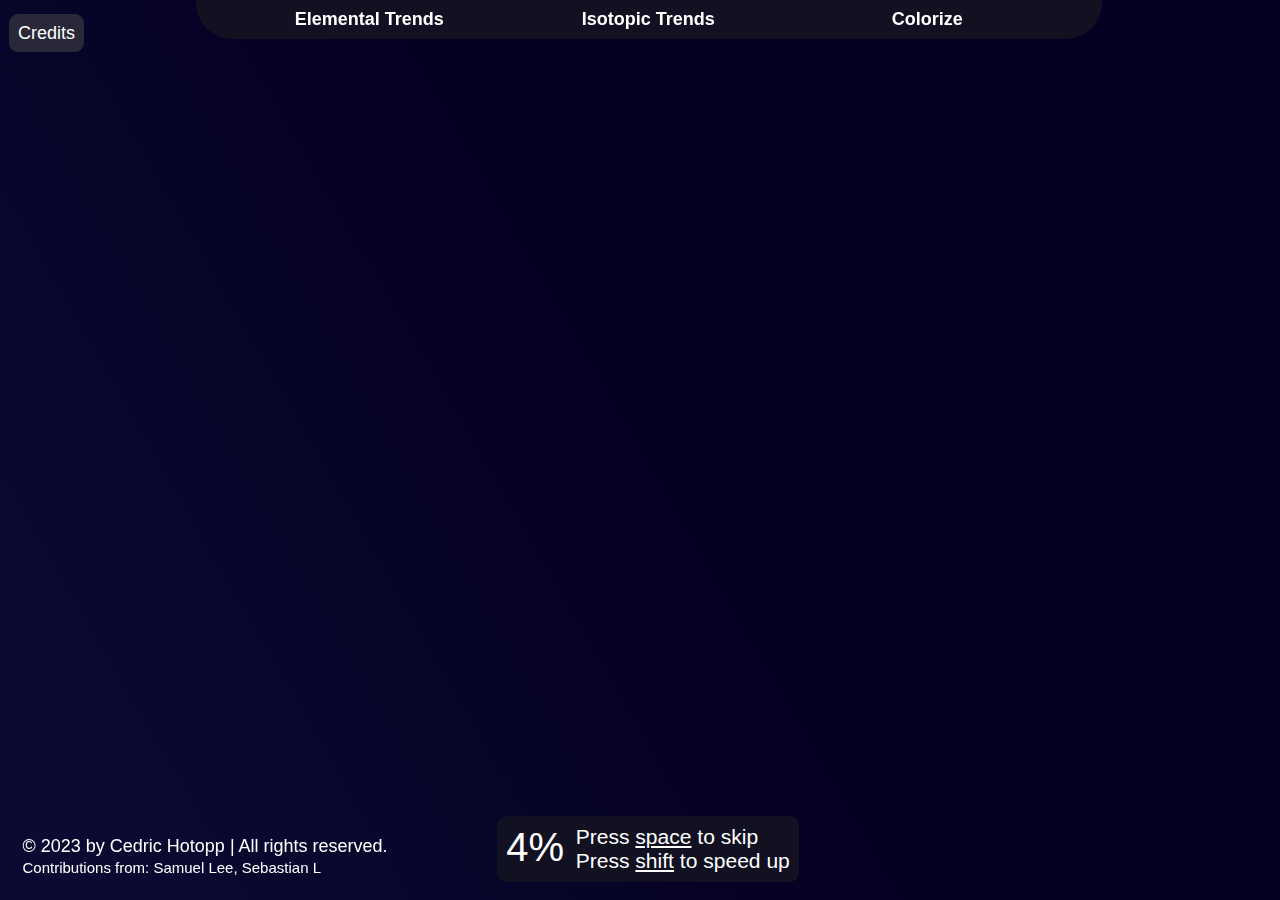
==== index.html @ 534611c4 ":D" ====
<!DOCTYPE html>
<html>
  <head>
    <link rel="preconnect" href="https://fonts.googleapis.com">
    <link rel="preconnect" href="https://fonts.gstatic.com" crossorigin>
    <link href="https://fonts.googleapis.com/css2?family=Dancing+Script&display=swap" rel="stylesheet">

    <link rel='stylesheet' href='style.css' />
    <link rel='stylesheet' href='sidebar.css' />
    <link rel='stylesheet' href='trends.css' />

    <script src='data.js'></script>
    <script src='element_data.js'></script>
    <script src='nuclide_data.js'></script>
    <script src='main.js' defer></script>
  </head>
  <body data-saturated=false data-trends=false data-hide-everything=false>
    <div id='top_nav'>
      <span class='button elemental_trends'>Elemental Trends</span>
      <span class='button isotopic_trends'>Isotopic Trends</span>
      <span class='button colorize'>Colorize</span>
    </div>
    <canvas id='stability_band' width='500' height='500'></canvas>
    <div id='credits' data-hidden=true>
      <h1>Element Data</h1>
      <h2>Collator</h2>
      <p>
        Scott Weaver (GitHub: <a class='open_in_new' href='https://github.com/sweaver2112' target='_blank'>&commat;sweaver2112</a>)
        <br>
        <br>
        GitHub repository: <a class='open_in_new' href='https://github.com/sweaver2112/periodic-table-data' target='_blank'>periodic-table-data</a>
      </p>
      <br>
      <h2>Sources</h2>
      <p>
        GitHub: <a class='open_in_new' href='https://github.com/Bowserinator' target='_blank'>&commat;Bowserinator</a>
        <br>
        <br>
        GitHub repository: <a class='open_in_new' href='https://github.com/Bowserinator/Periodic-Table-JSON' target='_blank'>Periodic-Table-JSON</a>
      </p>
      <br>
      <p>
        <a class='open_in_new' href='https://www.wikipedia.org/' target='_blank'>Wikipedia</a>
      </p>
      <br>
      <p>
        Dayah, Michael. "Ptable." Ptable, <a class='open_in_new' href='https://dayah.com/' target='_blank'>Michael Dayah</a>, 12 Oct. 2022, <a class='open_in_new' href='https://ptable.com/' target='_blank'>ptable.com</a>. Accessed 15 Oct. 2023.
      </p>
      <br>
      <p>
        "Periodic Table." Periodic Table, edited by Theodore Gray, Max Whitby, <a class='open_in_new' href='https://www.oihdesigns.com/' target='_blank'>Nick Mann</a>., 28 Oct. 2017, <a class='open_in_new' href='https://periodictable.com/' target='_blank'>periodictable.com</a>. Accessed 15 Oct. 2023.
      </p>
      <p>
        "Examples for Chemistry." WolframAlpha, Wolfram, <a class='open_in_new' href='wolframalpha.com/examples/science-and-technology/chemistry' target='_blank'>wolframalpha.com/examples/science-and-technology/chemistry</a>., Accessed 29 Oct. 2023.
      </p>
      <br>
      <h1>Isotope Data</h1>
      <h2>Sources</h2>
      <p>
        <a class='open_in_new' href='https://www-nds.iaea.org/relnsd/nubase/nubase_min.html' target='_blank'>Nubase2020</a> <a class='open_in_new' href='https://www.anl.gov/sites/www/files/2022-11/nubase_4.mas20.txt' target='_blank'>nubase_4.mas20</a> Kondev, M. Wang, W.J. Huang, S. Naimi, and G. Audi, <a class='open_in_new' href='https://iopscience.iop.org/article/10.1088/1674-1137/abddae' target='_blank'>Chinese Phys, C 45, 030001 (2021)</a>
      </p>
    </div>
    <div id='decay_chain' data-hidden=true data-collapsed=true>
      <div class='collapse_button searchable no_close'>Expand</div>
      <div class='content'></div>
      <div class='element_count searchable'>0 / 0</div>
    </div>
    <div id='top_buttons'>
      <div id='credits_button' class='searchable no_select'>
        Credits
      </div>
    </div>
    <div id='copyright'>
      &copy; 2023 by Cedric Hotopp | All rights reserved.<br><small>Contributions from: Samuel Lee, Sebastian L</small>
    </div>
    <div id='elemental_trends_menu' class='trends_menu'>
      <div class='trend template' data-selected=false>[Trend]</div>
      <div class='group template'>
        <p class='title'>[Group]</p>
        <div class='content'>

        </div>
      </div>
    </div>
    <div id='isotopic_trends_menu' class='trends_menu'>
      <div class='trend template' data-selected=false>[Trend]</div>
      <div class='group template'>
        <p class='title'>[Group]</p>
        <div class='content'>

        </div>
      </div>
    </div>
    <div id='colorize_menu' class='trends_menu'>
      <div class='trend template' data-selected=false>[Trend]</div>
      <div class='group template'>
        <p class='title'>[Group]</p>
        <div class='content'>

        </div>
      </div>
    </div>
    <div id='bottom_text' data-hidden=true>
      <h3 class='text searchable'></h3>
    </div>
    <canvas id='foreground'></canvas>
    <canvas id='background'></canvas>
    <p id='periodicText'>The Periodic Table</p>
    <table id='periodicTable'>
      <tr class='period' id='period0'>
        <td class='element fake_element group1'><span class='group_number'>1</span></td>
        <td class='element fake_element group15'><span class='electron_block'>p</span></td>
        <td class='element fake_element group18'><span class='group_number'>18</span></td>
      </tr>
      <tr class='period' id='period1'>
        <td class='element fake_element group0'><span class='period_number'>1</span></td>
        <td class='element group1' id='hydrogen'></td>
        <td class='element fake_element group2'><span class='group_number'>2</span></td>
        <td class='element fake_element group13'><span class='group_number'>13</span></td>
        <td class='element fake_element group14'><span class='group_number'>14</span></td>
        <td class='element fake_element group15'><span class='group_number'>15</span></td>
        <td class='element fake_element group16'><span class='group_number'>16</span></td>
        <td class='element fake_element group17'><span class='group_number'>17</span></td>
        <td class='element group18' id='helium'></td>
      </tr>
      <tr class='period' id='period2'>
        <td class='element fake_element group0'><span class='period_number'>2</span></td>
        <td class='element group1' id='lithium'></td>
        <td class='element group2' id='beryllium'></td>
        <td class='element fake_element group7'><span class='electron_block'>d (n-1)</span></td>
        <td class='element group13' id='boron'></td>
        <td class='element group14' id='carbon'></td>
        <td class='element group15' id='nitrogen'></td>
        <td class='element group16' id='oxygen'></td>
        <td class='element group17' id='fluorine'></td>
        <td class='element group18' id='neon'></td>
      </tr>
      <tr class='period' id='period3'>
        <td class='element fake_element group0'><span class='electron_block'>s</span></td>
        <td class='element fake_element group0'><span class='period_number'>3</span></td>
        <td class='element group1' id='sodium'></td>
        <td class='element group2' id='magnesium'></td>
        <td class='element fake_element group3'><span class='group_number'>3</span></td>
        <td class='element fake_element group4'><span class='group_number'>4</span></td>
        <td class='element fake_element group5'><span class='group_number'>5</span></td>
        <td class='element fake_element group6'><span class='group_number'>6</span></td>
        <td class='element fake_element group7'><span class='group_number'>7</span></td>
        <td class='element fake_element group8'><span class='group_number'>8</span></td>
        <td class='element fake_element group9'><span class='group_number'>9</span></td>
        <td class='element fake_element group10'><span class='group_number'>10</span></td>
        <td class='element fake_element group11'><span class='group_number'>11</span></td>
        <td class='element fake_element group12'><span class='group_number'>12</span></td>
        <td class='element group13' id='aluminum'></td>
        <td class='element group14' id='silicon'></td>
        <td class='element group15' id='phosphorus'></td>
        <td class='element group16' id='sulfur'></td>
        <td class='element group17' id='chlorine'></td>
        <td class='element group18' id='argon'></td>
      </tr>
      <tr class='period' id='period4'>
        <td class='element fake_element group0'><span class='period_number'>4</span></td>
        <td class='element group1' id='potassium'></td>
        <td class='element group2' id='calcium'></td>
        <td class='element group3' id='scandium'></td>
        <td class='element group4' id='titanium'></td>
        <td class='element group5' id='vanadium'></td>
        <td class='element group6' id='chromium'></td>
        <td class='element group7' id='manganese'></td>
        <td class='element group8' id='iron'></td>
        <td class='element group9' id='cobalt'></td>
        <td class='element group10' id='nickel'></td>
        <td class='element group11' id='copper'></td>
        <td class='element group12' id='zinc'></td>
        <td class='element group13' id='gallium'></td>
        <td class='element group14' id='germanium'></td>
        <td class='element group15' id='arsenic'></td>
        <td class='element group16' id='selenium'></td>
        <td class='element group17' id='bromine'></td>
        <td class='element group18' id='krypton'></td>
      </tr>
      <tr class='period' id='period5'>
        <td class='element fake_element group0'><span class='period_number'>5</span></td>
        <td class='element group1' id='rubidium'></td>
        <td class='element group2' id='strontium'></td>
        <td class='element group3' id='yttrium'></td>
        <td class='element group4' id='zirconium'></td>
        <td class='element group5' id='niobium'></td>
        <td class='element group6' id='molybdenum'></td>
        <td class='element group7' id='technetium'></td>
        <td class='element group8' id='ruthenium'></td>
        <td class='element group9' id='rhodium'></td>
        <td class='element group10' id='palladium'></td>
        <td class='element group11' id='silver'></td>
        <td class='element group12' id='cadmium'></td>
        <td class='element group13' id='indium'></td>
        <td class='element group14' id='tin'></td>
        <td class='element group15' id='antimony'></td>
        <td class='element group16' id='tellurium'></td>
        <td class='element group17' id='iodine'></td>
        <td class='element group18' id='xenon'></td>
      </tr>
      <tr class='period' id='period6'>
        <td class='element fake_element group0'><span class='period_number'>6</span></td>
        <td class='element group1' id='cesium'></td>
        <td class='element group2' id='barium'></td>
        <td class='element fake_element group3 star1'><p class='star'>&Star;</p></td>
        <td class='element group4' id='hafnium'></td>
        <td class='element group5' id='tantalum'></td>
        <td class='element group6' id='tungsten'></td>
        <td class='element group7' id='rhenium'></td>
        <td class='element group8' id='osmium'></td>
        <td class='element group9' id='iridium'></td>
        <td class='element group10' id='platinum'></td>
        <td class='element group11' id='gold'></td>
        <td class='element group12' id='mercury'></td>
        <td class='element group13' id='thallium'></td>
        <td class='element group14' id='lead'></td>
        <td class='element group15' id='bismuth'></td>
        <td class='element group16' id='polonium'></td>
        <td class='element group17' id='astatine'></td>
        <td class='element group18' id='radon'></td>
      </tr>
      <tr class='period' id='period7'>
        <td class='element fake_element group0'><span class='period_number'>7</span></td>
        <td class='element group1' id='francium'></td>
        <td class='element group2' id='radium'></td>
        <td class='element fake_element group3 star2'><p class='star'>&Star;&Star;</p></td>
        <td class='element group4' id='rutherfordium'></td>
        <td class='element group5' id='dubnium'></td>
        <td class='element group6' id='seaborgium'></td>
        <td class='element group7' id='bohrium'></td>
        <td class='element group8' id='hassium'></td>
        <td class='element group9' id='meitnerium'></td>
        <td class='element group10' id='darmstadtium'></td>
        <td class='element group11' id='roentgenium'></td>
        <td class='element group12' id='copernicium'></td>
        <td class='element group13' id='nihonium'></td>
        <td class='element group14' id='flerovium'></td>
        <td class='element group15' id='moscovium'></td>
        <td class='element group16' id='livermorium'></td>
        <td class='element group17' id='tennessine'></td>
        <td class='element group18' id='oganesson'></td>
      </tr>
      <tr class='period inter-period' id='inter-period1'>
        <td class='element fake_element group2 star1'><p class='star'>&Star;</p></td>
        <td class='element inter-element group3 inter-group1' id='lanthanum'></td>
        <td class='element inter-element group3 inter-group2' id='cerium'></td>
        <td class='element inter-element group3 inter-group3' id='praseodymium'></td>
        <td class='element inter-element group3 inter-group4' id='neodymium'></td>
        <td class='element inter-element group3 inter-group5' id='promethium'></td>
        <td class='element inter-element group3 inter-group6' id='samarium'></td>
        <td class='element inter-element group3 inter-group7' id='europium'></td>
        <td class='element inter-element group3 inter-group8' id='gadolinium'></td>
        <td class='element inter-element group3 inter-group9' id='terbium'></td>
        <td class='element inter-element group3 inter-group10' id='dysprosium'></td>
        <td class='element inter-element group3 inter-group11' id='holmium'></td>
        <td class='element inter-element group3 inter-group12' id='erbium'></td>
        <td class='element inter-element group3 inter-group13' id='thulium'></td>
        <td class='element inter-element group3 inter-group14' id='ytterbium'></td>
        <td class='element inter-element group3 inter-group15' id='lutetium'></td>
      </tr>
      <tr class='period inter-period' id='inter-period2'>
        <td class='element fake_element group2 star2'><p class='star'>&Star;&Star;</p></td>
        <td class='element inter-element group3 inter-group1' id='actinium'></td>
        <td class='element inter-element group3 inter-group2' id='thorium'></td>
        <td class='element inter-element group3 inter-group3' id='protactinium'></td>
        <td class='element inter-element group3 inter-group4' id='uranium'></td>
        <td class='element inter-element group3 inter-group5' id='neptunium'></td>
        <td class='element inter-element group3 inter-group6' id='plutonium'></td>
        <td class='element inter-element group3 inter-group7' id='americium'></td>
        <td class='element inter-element group3 inter-group8' id='curium'></td>
        <td class='element fake_element group9'><span class='electron_block'>f (n-2)</span></td>
        <td class='element inter-element group3 inter-group9' id='berkelium'></td>
        <td class='element inter-element group3 inter-group10' id='californium'></td>
        <td class='element inter-element group3 inter-group11' id='einsteinium'></td>
        <td class='element inter-element group3 inter-group12' id='fermium'></td>
        <td class='element inter-element group3 inter-group13' id='mendelevium'></td>
        <td class='element inter-element group3 inter-group14' id='nobelium'></td>
        <td class='element inter-element group3 inter-group15' id='lawrencium'></td>
      </tr>
    </table>
    <div id='zoomed_element' hidden></div>
    <div id='sidebar' class='sidebar' data-hidden=true>
      <span class='top'></span>
      <img class='close' src='x-icon.png' />
      <h2 class='atomic_mass parent_data_point'><span class='value data_point'>[Atmoic Mass]</span> amu</h2>
      <div class='content'>
        <h1 class='elementText data_point'><sup class='atomic_number data_point'></sup><span class='symbol data_point'>[Symbol]</span></h1>
        <h2 class='name parent_data_point'>
          <span class='name data_point'>[Name]</span>
          <span class='alternate_names parent_data_point'>&lpar;<span class='names data_point'>[Alternate Names]</span>&rpar;</span>
        </h2>
        <div class='discovery parent_data_point'>
          <span class='date value searchable data_point' data-search=false>[Date]</span>
          <span class='by value searchable data_point' data-search=true>[By]</span>
          <span class='location value searchable template' data-search=true>[Location]</span>
        </div>
        <div class='allotropes section parent_data_point'>
          <h3 class='title'>Allotropes</h3>
          <span class='array parent_data_point'><span class='allotrope template searchable' data-search=true>[Allotrope]</span></span>
        </div>
        <p></p>
        <div class='overview section parent_data_point'>
          <h3 class='title'>Overview</h3>
          <p class='p_n_e parent_data_point'><span class='protons data_point searchable'></span><span class='neutrons data_point searchable'></span><span class='electrons data_point searchable'></span></p>
          <div class='section parent_data_point'>
            <p class='block parent_data_point'>Block: <span class='value data_point searchable'></span></p>
            <p class='group parent_data_point'>Group: <span class='value data_point searchable' data-search=true></span></p>
            <p class='period parent_data_point'>Period: <span class='value data_point searchable' data-search=true></span></p>
            <p class='phase parent_data_point'>Phase: <span class='value data_point searchable' data-search=true></span></p>
            <p class='gas_phase parent_data_point'>Gas Phase: <span class='value data_point searchable' data-search=true></span></p>
            <p class='series parent_data_point'>Series: <span class='array parent_data_point'>
             <span class='traditional value data_point searchable' data-search=true></span>
              <span class='advanced value data_point searchable' data-search=true></span>
            </span></p>
          </div>
          <div class='section parent_data_point'>
            <p class='configuration parent_data_point'>Electron Configuration: <span class='value data_point searchable'></span></p>
            <p class='semantic_configuration parent_data_point'>Semantic Electron Configuration: <span class='value data_point searchable'></span></p>
            <p class='valence_electrons parent_data_point'>Valence Electrons: <span class='value data_point searchable'></span></p>
            <p class='electronegativity parent_data_point'>Electronegativity: <span class='value data_point searchable'></span></p>
            <p class='electron_affinity parent_data_point'>Electron Affinity: <span class='value data_point searchable'></span></p>
            <div class='section parent_data_point'>
              <h4 class='title'>Ionization Energies</h4>
              <p class='ionization_energies parent_data_point'><span class='wrap_array parent_data_point'><span class='ionization_energy value searchable template'></span></span></p>
            </div>
            <div class='section parent_data_point'>
              <h4 class='title'>Electrons per Shell</h4>
              <p class='electrons_per_shell parent_data_point'><span class='wrap_array parent_data_point'><span class='subshell value searchable template'></span></span></p>
            </div>
          </div>
        </div>
        <div class='isotopes section parent_data_point'>
          <h3 class='title'>
            <span class='text searchable no_background' data-search=true>Isotopes of [Name]</span>
          </h3>
          <span class='key unknown searchable'>Unknown</span>
          <span class='key unstable searchable'>Unstable</span>
          <span class='key natural searchable'>Natural</span>
          <span class='key stable searchable'>Stable</span>
          <br>
          <br>
        </div>
        <div class='classifications section collapsible parent_data_point'>
          <h2 class='title'>Classifications</h2>
          <div class='section parent_data_point'>
            <h3 class='title'>Position</h3>
            <p class='group parent_data_point'>Group: <span class='value data_point searchable' data-search=true></span></p>
            <p class='period parent_data_point'>Period: <span class='value data_point searchable' data-search=true></span></p>
          </div>
          <div class='section parent_data_point'>
            <h3 class='title'>Type</h3>
            <p class='phase parent_data_point'>Phase: <span class='value data_point searchable' data-search=true></span></p>
            <p class='gas_phase parent_data_point'>Gas Phase: <span class='value data_point searchable' data-search=true></span></p>
            <p class='series parent_data_point'>Series: <span class='array parent_data_point'>
              <span class='traditional value data_point searchable' data-search=true></span>
              <span class='advanced value data_point searchable' data-search=true></span>
            </span></p>
          </div>
          <div class='advanced section collapsible parent_data_point' data-expanded=false>
            <h2 class='title'>
              Miscellaneous
            </h2>
            <div class='cpk_hex parent_data_point'>
              CPK Hex:
              <span class='value data_point searchable'></span>
              <span class='box searchable no_decoration' data-search=true></span>
            </div>
            <p class='CAS_number parent_data_point'>CAS Number: <span class='value data_point searchable' data-search=true></span></p>
            <p class='CID_number parent_data_point'>CID Number: <span class='value data_point searchable' data-search=true></span></p>
            <p class='RTECS_number parent_data_point'>RTECS Number: <span class='value data_point searchable' data-search=true></span></p>
            <p class='DOT_numbers parent_data_point'>DOT Numbers: <span class='array parent_data_point'><span class='dot_number value searchable template' data-search=true></span></span></p>
            <p class='DOT_hazard_class parent_data_point'>DOT Hazard Class: <span class='value data_point searchable' data-search=true></span></p>
          </div>
        </div>
        <div class='abundance section collapsible parent_data_point'>
          <h2 class='title'>Abundance</h2>
          <p class='universe type parent_data_point'>The Universe: <span class='value data_point searchable' data-connected-unit='%'></span></p>
          <p class='meteorites type parent_data_point'>Meteorites: <span class='value data_point searchable' data-connected-unit='%'></span></p>
          <p class='sun type parent_data_point'>The Sun: <span class='value data_point searchable' data-connected-unit='%'></span></p>
          <p class='earth_crust type parent_data_point'>Earth's Crust: <span class='value data_point searchable' data-connected-unit='%'></span></p>
          <p class='oceans type parent_data_point'>Oceans: <span class='value data_point searchable' data-connected-unit='%'></span></p>
          <p class='humans type parent_data_point'>Humans: <span class='value data_point searchable' data-connected-unit='%'></span></p>
        </div>
        <div class='atomic_structure section collapsible parent_data_point'>
          <h2 class='title'>Atomic Structure</h2>
          <div class='section parent_data_point'>
            <h3 class='title'>Structure</h3>
            <p class='atomic_mass parent_data_point'>Atomic Mass: <span class='value data_point searchable' data-unit='amu'></span></p>
            <p class='crystal_structure parent_data_point'>Crystal Structure: <span class='value data_point searchable' data-search=true></span></p>
          </div>
          <div class='section parent_data_point'>
            <h3 class='title'>Radius</h3>
            <p class='atomic_radius radius parent_data_point'>Atomic: <span class='value data_point searchable' data-unit='pm'></span></p>
            <p class='covalent_radius radius parent_data_point'>Covalent: <span class='value data_point searchable' data-unit='pm'></span></p>
            <p class='van_der_waals_radius radius parent_data_point'>Van der Waals: <span class='value data_point searchable' data-unit='pm'></span></p>
          </div>
          <div class='section parent_data_point'>
            <h3 class='title'>Lattice</h3>
            <p class='lattice_angles parent_data_point'>Angles: <span class='array parent_data_point'><span class='lattice_angle value searchable template'></span></span></p>
            <p class='lattice_constants parent_data_point'>Constants: <span class='array parent_data_point'><span class='lattice_constant value searchable template'></span></span></p>
          </div>
          <div class='space_group section parent_data_point'>
            <h3 class='title'>Space Group</h3>
            <p class='space_groups_name parent_data_point'>Name: <span class='value data_point searchable' data-search=true></span></p>
            <p class='space_groups_number parent_data_point'>Number: <span class='value data_point searchable' data-search=true></span></p>
          </div>
        </div>
        <div class='electron section collapsible parent_data_point'>
          <h2 class='title'>Electron</h2>
          <div class='section parent_data_point'>
            <h4 class='title'>Electrons</h4>
            <p class='number parent_data_point'>Electrons: <span class='value data_point searchable'></span></p>
            <p class='valence parent_data_point'>Valence Electrons: <span class='value data_point searchable'></span></p>
          </div>
          <div class='section parent_data_point'>
            <h4 class='title'>Shells</h4>
            <p class='block parent_data_point'>Block: <span class='value data_point searchable'></span></p>
            <p class='configuration parent_data_point'>Configuration: <span class='value data_point searchable'></span></p>
            <p class='semantic_configuration parent_data_point'>Semantic Configuration: <span class='value data_point searchable'></span></p>
            <p class='quantum_numbers parent_data_point'>Quantum Numbers: <span class='value data_point searchable'></span></p>
            <div class='section parent_data_point'>
              <h4 class='title'>Electrons per Shell</h4>
              <p class='electrons_per_shell parent_data_point'><span class='wrap_array parent_data_point'><span class='subshell value searchable template'></span></span></p>
            </div>
          </div>
          <div class='reactivity section parent_data_point'>
            <h4 class='title'>Electron Reactivity</h4>
            <p class='electronegativity parent_data_point'>Electronegativity: <span class='value data_point searchable'></span></p>
            <p class='electron_affinity parent_data_point'>Electron Affinity: <span class='value data_point searchable'></span></p>
            <div class='section parent_data_point'>
              <h4 class='title'>Ionization Energies</h4>
              <p class='ionization_energies parent_data_point'><span class='wrap_array parent_data_point'><span class='ionization_energy value searchable template'></span></span></p>
            </div>
          </div>
          <div class='section parent_data_point'>
            <h4 class='title'>Oxidation States</h4>
            <p class='oxidation_states parent_data_point'><span class='wrap_array parent_data_point'><span class='oxidation_state value searchable template'></span></span></p>
          </div>
        </div>
        <div class='properties section collapsible parent_data_point'>
          <h2 class='title'>Properties</h2>
          <div class='nuclear section collapsible parent_data_point'>
            <h3 class='title'>Nuclear</h3>
            <div class='section parent_data_point'>
              <h4 class='title'>Decay</h4>
              <p class='half_life parent_data_point'>Half Life: <span class='value data_point searchable'></span></p>
              <p class='lifetime parent_data_point'>Lifetime: <span class='value data_point searchable'></span></p>
              <p class='decay_mode parent_data_point'>Decay Mode: <span class='value data_point searchable'></span></p>
            </div>
            <div class='section parent_data_point'>
              <h4 class='title'>Neutron</h4>
              <p class='neutron_cross_section parent_data_point'>Cross Section: <span class='value data_point searchable'></span></p>
              <p class='neutron_mass_absorption parent_data_point'>Mass Absorption: <span class='value data_point searchable'></span></p>
            </div>
          </div>
          <div class='physical section collapsible parent_data_point'>
            <h3 class='title'>Physical</h3>
            <div class='section parent_data_point'>
              <h4 class='title'>Visible Traits</h4>
              <p class='color parent_data_point'>Color: <span class='value data_point searchable'></span></p>
              <p class='appearance parent_data_point'>Appearance: <span class='value data_point searchable'></span></p>
            </div>
            <div class='section parent_data_point'>
              <h4 class='title'>Density</h4>
              <p class='standard_density parent_data_point'>Standard: <span class='value data_point searchable'></span></p>
              <p class='liquid_density parent_data_point'>Liquid: <span class='value data_point searchable'></span></p>
              <p class='molar_volume parent_data_point'>Molar Volume: <span class='value data_point searchable'></span></p>
            </div>
            <div class='section parent_data_point'>
              <h4 class='title'>Hardness</h4>
              <p class='mohs_hardness parent_data_point'>Mohs: <span class='value data_point searchable'></span></p>
              <p class='brinell_hardness parent_data_point'>Brinell: <span class='value data_point searchable'></span></p>
              <p class='vickers_hardness parent_data_point'>Vickers: <span class='value data_point searchable'></span></p>
            </div>
            <div class='section parent_data_point'>
              <h4 class='title'>Elasticity</h4>
              <p class='poisson_ratio parent_data_point'>Poisson Ratio: <span class='value data_point searchable'></span></p>
              <p class='bulk_modulus parent_data_point'>Bulk Modulus: <span class='value data_point searchable'></span></p>
              <p class='shear_modulus parent_data_point'>Shear Modulus: <span class='value data_point searchable'></span></p>
              <p class='yound_modulus parent_data_point'>Young Modulus: <span class='value data_point searchable'></span></p>
            </div>
            <div class='section parent_data_point'>
              <h4 class='title'>Miscellaneous</h4>
              <p class='refractive_index parent_data_point'>Refractive Index: <span class='value data_point searchable'></span></p>
              <p class='speed_of_sound parent_data_point'>Speed of Sound: <span class='value data_point searchable'></span></p>
            </div>
          </div>
          <div class='thermal section collapsible parent_data_point'>
            <h3 class='title'>Thermal</h3>
            <div class='section parent_data_point'>
              <h4 class='title'>Type</h4>
              <p class='conductivity parent_data_point'>Conductivity: <span class='value data_point searchable'></span></p>
              <p class='thermal_expansion temperature per_temperature parent_data_point' data-selected='k'>
                <span class='key'>Expansion: </span>
                <span class='value data_point searchable'>[Temperature]</span>
                <span class='kelvin button'>K<small><sup>-1</sup></small> / &deg;C<small><sup>-1</sup></small></span>
                <span class='fahrenheit button'>&deg;F<small><sup>-1</sup></small></span>
              </p>
            </div>
            <div class='section parent_data_point'>
              <h4 class='title'>Temperature Points</h4>
              <p class='melting_point temperature parent_data_point' data-selected='k'>
                <span class='key'>Melting Point: </span>
                <span class='value data_point searchable'>[Temperature]</span>
                <span class='kelvin button'>K</span>
                <span class='celsius button'>&deg;C</span>
                <span class='fahrenheit button'>&deg;F</span>
              </p>
              <p class='boiling_point temperature parent_data_point' data-selected='k'>
                <span class='key'>Boiling Point: </span>
                <span class='value data_point searchable'>[Temperature]</span>
                <span class='kelvin button'>K</span>
                <span class='celsius button'>&deg;C</span>
                <span class='fahrenheit button'>&deg;F</span>
              </p>
              <p class='neel_point temperature parent_data_point' data-selected='k'>
                <span class='key'>N&eacute;el Point: </span>
                <span class='value data_point searchable'>[Temperature]</span>
                <span class='kelvin button'>K</span>
                <span class='celsius button'>&deg;C</span>
                <span class='fahrenheit button'>&deg;F</span>
              </p>
            </div>
            <div class='section parent_data_point'>
              <h4 class='title'>Critical</h4>
              <p class='critical_pressure parent_data_point'>Pressure: <span class='value data_point searchable'></span></p>
              <div class='critical_temperature temperature parent_data_point' data-selected='k'>
                <span class='key'>Temperature: </span>
                <span class='value data_point searchable'>[Temperature]</span>
                <span class='kelvin button'>K</span>
                <span class='celsius button'>&deg;C</span>
                <span class='fahrenheit button'>&deg;F</span>
              </div>
            </div>
            <div class='section parent_data_point'>
              <h4 class='title'>Heat</h4>
              <p class='specific_heat parent_data_point'>Specific Heat: <span class='value data_point searchable'></span></p>
              <p class='fusion_heat parent_data_point'>Heat of Fusion: <span class='value data_point searchable'></span></p>
              <p class='vaporization_heat parent_data_point'>Heat of Vaporization: <span class='value data_point searchable'></span></p>
              <p class='adiabatic_index parent_data_point'>Adiabatic Index: <span class='value data_point searchable'></span></p>
            </div>
          </div>
          <div class='electrical section collapsible parent_data_point'>
            <h3 class='title'>Electrical</h3>
            <div class='top divider parent_data_point'>
              <p class='type parent_data_point'><span class='value data_point searchable' data-search=true></span></p>
              <p class='conductivity parent_data_point'>Conductivity: <span class='value data_point searchable'></span></p>
              <p class='resistivity parent_data_point'>Resistivity: <span class='value data_point searchable'></span></p>
            </div>
            <div class='section parent_data_point'>
              <h4 class='title'>Superconducting</h4>
              <p class='superconducting_point parent_data_point'>Superconducting Point: <span class='value data_point searchable'></span></p>
            </div>
          </div>
          <div class='magnetic section collapsible parent_data_point'>
            <h3 class='title'>Magnetic</h3>
            <div class='top divider parent_data_point'>
              <p class='type parent_data_point'><span class='value data_point searchable' data-search=true></span></p>
            </div>
            <div class='curie_point temperature parent_data_point' data-selected='k'>
              <span class='key'>Curie Point: </span>
              <span class='value data_point searchable'>[Temperature]</span>
              <span class='kelvin button'>K</span>
              <span class='celsius button'>&deg;C</span>
              <span class='fahrenheit button'>&deg;F</span>
            </div>
            <div class='susceptibility section parent_data_point'>
              <h4 class='title'>Magnetic Susceptibility</h3>
              <p class='mass parent_data_point'>Mass: <span class='value data_point searchable'></span></p>
              <p class='molar parent_data_point'>Molar: <span class='value data_point searchable'></span></p>
              <p class='volume parent_data_point'>Volume: <span class='value data_point searchable'></span></p>
            </div>
          </div>
        </div>
        <div class='summary section parent_data_point'>
          <h3 class='title'>
            Summary - <i>Wikipedia</i>
            <br><br>
            <i style='color: red;font-size: smaller;font-weight: normal;'>May contain incorrect infomation</i>
          </h3>
          <div class='text data_point'>[Summary]</div>
          <div class='citation'>Source: <a target='_blank' class='source'>[Source]</a></div>
        </div>
      </div>
    </div>
    <div id='nuclide_sidebar' class='sidebar' data-hidden=true>
      <div class='nuclide template parent_data_point'>
        <h1 class='title searchable parent_data_point' data-search='true'>
          <span class='symbol data_point'>[Symbol]</span>
          <span class='alternate_names data_point'>([Alternate Names])</span>
        </h1>
        <div class='nucleons parent_data_point'>
          <span class='protons searchable parent_data_point'>
            <span class='value data_point'>#</span> p<sup>+</sup>
          </span>
          <span class='neutrons searchable parent_data_point'>
            <span class='value data_point'>#</span> n<sup>0</sup>
          </span>
        </div>
        <div class='time parent_data_point'>
          <span class='discovery searchable parent_data_point'>
            Discovered <span class='value data_point'>yyyy</span>
          </span>
          <span class='updated searchable parent_data_point'>
            Updated <span class='value data_point'>yyyy</span>
          </span>
        </div>
        <div class='information section parent_data_point' data-expanded=false>
          <h2 class='title'>
            <span>Information</span>
            <img src='[data-uri]' class='collapse_button' />
          </h2>
          <div class='mass_excess data_container parent_data_point'>
            Mass Excess:
            <span class='value searchable parent_data_point'>
              <span class='value data_point' data-estimated=false>[Value]</span>
              <span class='deviation data_point' data-estimated=false>(&pm;[Deviation])</span>
            </span>
            <span class='unit searchable data_point'>eV</span>
          </div>
          <div class='half_life data_container parent_data_point'>
            Half Life:
            <span class='value searchable parent_data_point'>
              <span class='value data_point' data-estimated=false>[Value]</span>
              <span class='deviation data_point' data-estimated=false>(&pm;[Deviation])</span>
            </span>
            <span class='unit searchable data_point'>[Unit]</span>
          </div>
          <div class='abundance data_container parent_data_point'>
            Abundance:
            <span class='value searchable parent_data_point'>
              <span class='value data_point' data-estimated=false>[Value]</span>
              <span class='deviation data_point' data-estimated=false>(&pm;[Deviation])</span>
            </span>
            <span class='unit searchable data_point'>%</span>
          </div>
          <div class='spin_parity_isospin data_container parent_data_point'>
            <h4 class='title'>
              <span class='value searchable'>Spin, Parity, and Isospin</span>
            </h4>
            <div class='spin_parity parent_data_point template'>
              <div class='spin parent_data_point'>
                Spin:
                <span class='value searchable data_point' data-uses-data=false data-uses-trends=false data-estimated=false>[Spin]</span>
              </div>
              <div class='parity parent_data_point'>
                Parity:
                <span class='value searchable data_point' data-uses-data=false data-uses-trends=false data-estimated=false>[Parity]</span>
              </div>
            </div>
            <div class='isospin parent_data_point'>
              Isopin:
              <span class='value searchable data_point' data-estimated=false>[Isospin]</span>
            </div>
          </div>
        </div>
        <div class='radioactive_decay section parent_data_point' data-expanded=false>
          <h2 class='title'>
            <span>Decay</span>
            <img src='[data-uri]' class='collapse_button' />
            <div class='decay_chain_button searchable no_event_update'>Decay Chain</div>
          </h2>
          <div class='decays parent_data_point'>
            <div class='decay parent_data_point template'>
              <span class='collapse_button'></span>
              <span class='type searchable data_point'>[Decay]</span>:
              <span class='chance searchable parent_data_point'>
                <span class='percent data_point' data-estimated=false>[Value]</span>
                <span class='deviation data_point' data-estimated=false>(&pm;[Value])</span>%
              </span>
              <br>
              <div class='result parent_data_point template' data-expanded=false>
                <span class='from searchable data_point'>[From]</span>
                <span class='arrow searchable no_background'>&rightarrow;</span>
                <div class='to searchable no_decoration data_point template'>[To]</div>
              </div>
            </div>
          </div>
        </div>
        <div class='parents section parent_data_point' data-expanded=false>
          <h2 class='title'>
            <span>Parents</span>
            <img src='[data-uri]' class='collapse_button' />
          </h2>
          <div class='parent parent_data_point template' data-expanded=false>
            <span class='collapse_button'></span>
            <span class='from searchable no_decoration data_point' data-search=true>[Parent]</span>
            <span class='fromText searchable no_background'>from decay</span>
            <span class='decay searchable data_point template'>([Decay])</span>
          </div>
        </div>
        <div class='isomers section parent_data_point' data-expanded=false>
          <h2 class='title'>
            <span>Isomers</span>
            <img src='[data-uri]' class='collapse_button' />
          </h2>
          <div class='isomer template parent_data_point' data-expanded=false>
            <h1 class='title searchable parent_data_point no_open_in_new' data-search='true'>
              <span class='symbol data_point'>[Symbol]</span>
              <span class='alternate_names data_point'>([Alternate Names])</span>
              <img src='[data-uri]' class='open_in_new_image' />
              <img src='[data-uri]' class='collapse_button' />
            </h1>
            <div class='nucleons parent_data_point'>
              <span class='protons searchable parent_data_point'>
                <span class='value data_point'>#</span> p<sup>+</sup>
              </span>
              <span class='neutrons searchable parent_data_point'>
                <span class='value data_point'>#</span> n<sup>0</sup>
              </span>
            </div>
            <div class='time parent_data_point'>
              <span class='discovery searchable parent_data_point'>
                Discovered <span class='value data_point'>yyyy</span>
              </span>
              <span class='updated searchable parent_data_point'>
                Updated <span class='value data_point'>yyyy</span>
              </span>
            </div>
            <div class='information section parent_data_point' data-expanded=false>
              <h2 class='title'>
                <span>Information</span>
                <img src='[data-uri]' class='collapse_button' />
              </h2>
              <div class='excitation_energy data_container parent_data_point'>
                Excitation Energy:
                <span class='value searchable parent_data_point'>
                  <span class='value data_point' data-estimated=false>[Value]</span>
                  <span class='deviation data_point' data-estimated=false>(&pm;[Deviation])</span>
                </span>
                <span class='unit searchable data_point'>eV</span>
              </div>
              <div class='mass_excess data_container parent_data_point'>
                Mass Excess:
                <span class='value searchable parent_data_point'>
                  <span class='value data_point' data-estimated=false>[Value]</span>
                  <span class='deviation data_point' data-estimated=false>(&pm;[Deviation])</span>
                </span>
                <span class='unit searchable data_point'>eV</span>
              </div>
              <div class='half_life data_container parent_data_point'>
                Half Life:
                <span class='value searchable parent_data_point'>
                  <span class='value data_point' data-estimated=false>[Value]</span>
                  <span class='deviation data_point' data-estimated=false>(&pm;[Deviation])</span>
                </span>
                <span class='unit searchable data_point'>[Unit]</span>
              </div>
              <div class='abundance data_container parent_data_point'>
                Abundance:
                <span class='value searchable parent_data_point'>
                  <span class='value data_point' data-estimated=false>[Value]</span>
                  <span class='deviation data_point' data-estimated=false>(&pm;[Deviation])</span>
                </span>
                <span class='unit searchable data_point'>%</span>
              </div>
              <div class='spin_parity_isospin data_container parent_data_point'>
                <h4 class='title'>
                  <span class='value searchable'>Spin, Parity, and Isospin</span>
                </h4>
                <div class='spin_parity parent_data_point template'>
                  <div class='spin parent_data_point'>
                    Spin:
                    <span class='value searchable data_point' data-uses-data=false data-uses-trends=false data-estimated=false>[Spin]</span>
                  </div>
                  <div class='parity parent_data_point'>
                    Parity:
                    <span class='value searchable data_point' data-uses-data=false data-uses-trends=false data-estimated=false>[Parity]</span>
                  </div>
                </div>
                <div class='isospin parent_data_point'>
                  Isopin:
                  <span class='value searchable data_point' data-estimated=false>[Isospin]</span>
                </div>
              </div>
            </div>
            <div class='radioactive_decay section parent_data_point' data-expanded=false>
              <h2 class='title'>
                <span>Decay</span>
                <img src='[data-uri]' class='collapse_button' />
                <div class='decay_chain_button searchable no_event_update'>Decay Chain</div>
              </h2>
              <div class='decays parent_data_point'>
                <div class='decay parent_data_point template'>
                  <span class='collapse_button'></span>
                  <span class='type searchable data_point'>[Decay]</span>:
                  <span class='chance searchable parent_data_point'>
                    <span class='percent data_point' data-estimated=false>[Value]</span>
                    <span class='deviation data_point' data-estimated=false>(&pm;[Value])</span>%
                  </span>
                  <br>
                  <div class='result parent_data_point template' data-expanded=false>
                    <span class='from searchable data_point'>[From]</span>
                    <span class='arrow searchable no_background'>&rightarrow;</span>
                    <div class='to searchable no_decoration data_point template'>[To]</div>
                  </div>
                </div>
              </div>
            </div>
            <div class='parents section parent_data_point' data-expanded=false>
              <h2 class='title'>
                <span>Parents</span>
                <img src='[data-uri]' class='collapse_button' />
              </h2>
              <div class='parent parent_data_point template' data-expanded=false>
                <span class='collapse_button'></span>
                <span class='from searchable no_decoration data_point' data-search=true>[Parent]</span>
                <span class='fromText searchable no_background'>from decay</span>
                <span class='decay searchable data_point template'>([Decay])</span>
              </div>
            </div>
          </div>
        </div>
      </div>
    </div>
    <div id='abundance_chart'>
      <h2 class='title'>Natural Abundance</h2>
      <canvas class='pie_chart'></canvas>
      <canvas class='pie_chart_key'></canvas>
    </div>
    <div id='DPI'></div>
  </body>
</html>
---- style.css ----
*::-webkit-scrollbar {
  width: 10px;
  height: 10px;

  border-radius: 5px;
  background: #0000;
}

*::-webkit-scrollbar-track {
  width: 10px;
  height: 10px;

  border-radius: 5px;
  background: #0000;
}

*::-webkit-scrollbar-thumb {
  background-color: #445;

  border-radius: 5px;
  border: 1px solid #00000000;
}

*::-webkit-scrollbar-thumb:hover {
  background-color: #556;
}

a:link {
  color: dodgerblue;
}

a:visited {
  color: mediumslateblue;
}

a:hover {
  color: royalblue;
}

a:active {
  color: cornflowerblue;
}

@keyframes fadeIn {
  from {
    opacity: 0;
  }
  to {
    opacity: 1;
  }
}

@keyframes fadeOut {
  from {
    opacity: 1;
  }
  to {
    opacity: 0;
  }
}

@keyframes rotateUp {
  from {
    transform: rotateZ(0deg);
  }
  to {
    transform: rotateZ(-180deg);
  }
}

@keyframes rotateDown {
  from {
    transform: rotateZ(180deg);
  }
  to {
    transform: rotateZ(0deg);
  }
}

@keyframes glow {
  0% {
    box-shadow: 1px 1px #131326, 2px 2px #131326, 3px 3px #131326, 4px 4px #131326, 5px 5px #131326, 6px 6px #131326, 7px 7px #131326, 8px 8px #131326, 9px 9px #131326, 10px 10px #131326, 5px 5px 30px 1px #f70;
  }
  50% {
    box-shadow: 1px 1px #131326, 2px 2px #131326, 3px 3px #131326, 4px 4px #131326, 5px 5px #131326;
  }
  100% {
    box-shadow: none;
  }
}

:root {
  --elementPadding: 3px;
  --elementScale: calc(min(calc(100vw - calc(var(--elementPadding) * 2 + 2px) * 18) / 18, calc(100vh - calc(var(--elementPadding) * 2 + 2px) * 9.5) / 9.5) / 1.25 + var(--elementPadding) * 2);
  --center: 50vw;
}

/* body *:not(#background) {
  display: none !important;
} */

body {
  position: fixed;
  left: 0px;
  top: 0px;
  width: 100vw;
  height: 100vh;

  color: white;
  font-size: min(2vh, 2vw);
  font-family: Century Gothic, CenturyGothic, AppleGothic, sans-serif;

  background: linear-gradient(rgba(0, 0, 0, 0.5), rgba(0, 0, 0, 0.5)), linear-gradient(60deg, rgb(10, 10, 50) 5%, rgb(5, 0, 35) 50%) fixed 0 0 / cover;
}

body *:not(canvas) {
  z-index: 1;
}

body:has(#sidebar[data-hidden=false]) {
  --elementScale: calc(min(calc(70vw - calc(var(--elementPadding) * 2 + 2px) * 18) / 18, calc(100vh - calc(var(--elementPadding) * 2 + 2px) * 9.5) / 9.5) / 1.25 + var(--elementPadding) * 2);
  --center: 35vw;
}

body:has(#sidebar[data-hidden=false]) #foreground {
  width: 70vw;
}

body[data-hide-everything=true] :not(#background) {
  pointer-events: none !important;

  opacity: 0 !important;
}

#credits {
  pointer-events: all;
  cursor: not-allowed;

  position: fixed;
  left: 0;
  top: 0;
  width: 100vw;
  height: 100vh;

  text-align: center;

  white-space: nowrap;
  overflow: auto;

  opacity: 1;
  background: inherit;

  z-index: 9999;

  transition: all 500ms;
}

#credits[data-hidden=true] {
  pointer-events: none;

  opacity: 0;
}

#decay_chain {
  pointer-events: all;
  cursor: not-allowed;

  position: fixed;
  left: 0px;
  top: 0px;
  width: 100vw;
  height: 100vh;

  opacity: 1;
  background: inherit;

  z-index: 9999;

  transform: translate(calc(50vw - 50%), calc(50vh - 50%));
  transition: all 500ms;
}

#decay_chain.loading {
  cursor: wait;
}

#decay_chain[data-hidden=true] {
  pointer-events: none;

  opacity: 0;
}

#decay_chain > .collapse_button {
  cursor: pointer;

  position: fixed;
  left: 1vmin;
  top: 1vmin;

  z-index: 2;
}

#decay_chain > .collapse_button[hidden] {
  pointer-events: none;

  display: none;
}

#decay_chain > .content {
  position: fixed;
  left: 0px;
  top: 0px;
  max-width: calc(100vw - 4vmin - min(25px, 3vw));
  max-height: calc(100vh - 4vmin - 1.5em - min(25px, 3vh));

  padding: 2vmin;
  padding-bottom: calc(2vmin + 1.5em);
  border-radius: 2vmin;

  overflow: auto;

  background: #0008;

  transform: translate(calc(50vw - 50%), calc(50vh - 50%));
}

#decay_chain > .content > * {
  transform: translateY(-2em);
}

#decay_chain > .content > span {
  display: block;

  position: absolute;

  font-weight: bold;

  background: #0008;
}

#decay_chain > .element_count {
  cursor: not-allowed;
  -webkit-user-select: none;
  -ms-user-select: none;
  user-select: none;

  position: fixed;
  right: 1vmin;
  bottom: 1vmin;

  z-index: 2;
}

#top_buttons {
  cursor: default;
  -webkit-user-select: none;
  -ms-user-select: none;
  user-select: none;

  position: fixed;
  left: 1vmin;
  top: 1vmin;

  z-index: 2147483642;
}

#top_buttons > * {
  cursor: pointer;

  display: inline-block;
  height: 1.25rem;
}

#top_buttons > *:hover {
  filter: brightness(85%);
}

#top_buttons > *:active {
  filter: brightness(65%);
}

body[data-trends=true] #top_buttons > #color_button {
  display: none;
}

body[data-saturated=false] #top_buttons > #color_button::after {
  content: '\2717';

  font-size: 0.875em;
  color: red;
}

body[data-saturated=true] #top_buttons > #color_button::after {
  content: '\2713';

  font-size: 0.875em;
  color: green;
}

body[data-saturated=true] #top_buttons > #trends_button {
  display: none;
}

body[data-trends=false] #top_buttons > #trends_button::after {
  content: '\2717';

  font-size: 0.875em;
  color: red;
}

body[data-trends=true] #top_buttons > #trends_button::after {
  content: '\2713';

  font-size: 0.875em;
  color: green;
}

#copyright {
  position: fixed;
  left: 2.5vmin;
  bottom: 2.5vmin;

  z-index: 2147483640;
}

#decay_chain[data-hidden=false] ~ #copyright {
  pointer-events: none;

  opacity: 0;
}

#bottom_text {
  cursor: default;
  -webkit-user-select: none;
  -ms-user-select: none;
  user-select: none;

  position: fixed;
  bottom: 1vmin;
  width: 100vw;

  text-align: center;

  opacity: 1;

  transition: all 500ms;
}

#bottom_text[data-hidden=true] {
  pointer-events: none;

  opacity: 0;
}

#bottom_text > h3 {
  font-weight: normal;

  background: #112;
}

#stability_band {
  position: fixed;
  left: 0px;
  top: 0px;
}

#foreground {
  pointer-events: none;

  position: fixed;
  left: 0px;
  top: 0px;
  width: 100vw;
  height: 100vh;

  z-index: 10;

  transition: 500ms all;
}

#background {
  position: fixed;
  left: 0px;
  top: 0px;
  width: 100vw;
  height: 100vh;

  opacity: 1;

  z-index: 0;
}

#periodicText {
  cursor: default;
  -webkit-user-select: none;
  -ms-user-select: none;
  user-select: none;

  position: fixed;
  left: calc(var(--center) - var(--elementScale) * 9 + var(--elementScale) * 7);
  top: calc(50vh - var(--elementScale) * 4.5);

  text-align: center;
  font-size: calc(var(--elementScale));
  font-family: 'Dancing Script', cursive;

  opacity: 0;

  transform: translate(-50%, -50%);

  transition: 500ms all;
}

.searchable:not(.title, .no_background) {
  cursor: default;

  display: inline-block;

  margin: 0.5vmin 0;
  padding: 1vmin;
  border-radius: 1vmin;

  background: #282838;
}

.searchable[data-search=true] {
  cursor: pointer;
}

.searchable:not(.no_decoration)[data-search=true] {
  text-decoration: underline;
}

.searchable:not(.title, .no_background)[data-search=true] {
  background: #383848;
}

.searchable:not(.title, .no_background)[data-search=true]:hover {
  background: #383878;
}

.searchable:not(.title, .no_background)[data-search=true]:active {
  background: #585868;
}

#nuclide_sidebar {
  pointer-events: all;

  position: fixed;
  top: 0px;
  width: 35vw;
  max-height: 100vh;

  margin-right: 10px;
  padding: 0px;
  border-radius: 5vmin 5px 5px 5vmin;

	overflow: hidden auto;

  opacity: 1;
  background: #112;

  /* transform: translateX(0%); */
  transition: all 500ms;

  z-index: 500;
}

#nuclide_sidebar[data-hidden=true] {
  pointer-events: none;

  /* transform: translateX(100%); */
  opacity: 0;
}

#nuclide_sidebar .data_point:empty, #nuclide_sidebar .template {
  display: none !important;
}

#nuclide_sidebar .isomer[data-expanded=false] {
  max-height: 5em !important;
}

#nuclide_sidebar .section[data-expanded=false] {
  max-height: 3em !important;
}

#nuclide_sidebar .section {
  margin: 2vmin;
  padding: 1vmin 2vmin 3vmin 2vmin;
  border-radius: 3vmin;

  overflow-y: hidden;

  background: #223;

  /* transition: all 500ms; */
}

#nuclide_sidebar .section > .title {
  text-align: center;
  margin-bottom: calc(0.83em + 1vmin);
}

#nuclide_sidebar .collapse_button {
  cursor: pointer;
}

#nuclide_sidebar .title > .collapse_button {
  float: left;
  shape-outside: padding-box;

  transition: rotate(-180deg);
}

#nuclide_sidebar .title > .collapse_button.animate {
  animation: rotateDown 600ms cubic-bezier(0.68, -0.6, 0.32, 1.6) 0s 1 normal forwards;
}

#nuclide_sidebar [data-expanded=true] > .title > .collapse_button.animate {
  animation: rotateUp 600ms cubic-bezier(0.68, -0.6, 0.32, 1.6) 0s 1 normal forwards;
}

#nuclide_sidebar :is(.nuclide, .isomer) > .title {
  text-align: center;

  text-decoration: none;
}

#nuclide_sidebar :is(.nuclide, .isomer) > .nucleons {
  width: calc(100% - 20px);

  padding: 10px;

  white-space: nowrap;
  text-align: center;
  font-size: 1.125em;

  overflow-x: auto;
}

#nuclide_sidebar :is(.nuclide, .isomer) > .nucleons > *:is(.protons, .neutrons) {
  margin-right: 1ch;
}

#nuclide_sidebar .time, #nuclide_sidebar .information > .spin_parity_isospin > title {
  width: 100%;

  text-align: center;
}

#nuclide_sidebar .information > .data_container {
	margin: 1vmin;
}

#nuclide_sidebar .information > .data_container .value[data-estimated=true] {
	color: red;
}

#nuclide_sidebar .information > .data_container > .value > .deviation, #nuclide_sidebar > .information > .data_container > .unit {
	margin-left: 1ch;
}

#nuclide_sidebar .information > .spin_parity_isospin {
  padding: 0 2vmin 1vmin 2vmin;
  border-radius: 1vmin;

  background: #181828;
}

#nuclide_sidebar .information > .spin_parity_isospin:has(.spin_parity:not(.template) ~ .spin_parity:not(.template)) > .spin_parity {
  padding: 1vmin 2vmin;
  border-radius: 1vmin;

  background: #112;

  margin: 1vmin 0;
}

#nuclide_sidebar .information > .spin_parity_isospin > .title > .value, #nuclide_sidebar > .isomers > .isomer > .title > .value {
  display: inline;

  background: #223;
}

#nuclide_sidebar .radioactive_decay > .title > .decay_chain_button {
  cursor: pointer;

  float: right;
  shape-outside: padding-box;

  font-size: smaller;
  font-weight: normal;

  background: #334;

  transform: translateY(-25%);
}

#nuclide_sidebar .radioactive_decay > .decays {
  padding: 2vmin;
  border-radius: 1vmin;

  background: #181828;
}

#nuclide_sidebar .radioactive_decay > .decays > .decay {
  padding: 2vmin;
  border-radius: 1vmin;

  background: #112;
}

#nuclide_sidebar .radioactive_decay > .decays > .decay > .collapse_button {
  content: url('[data-uri]');

  display: none;
  float: right;
  shape-outside: padding-box;
}

#nuclide_sidebar .radioactive_decay > .decays > .decay:has(.result > br ~ br) > .collapse_button {
  display: block;
}

#nuclide_sidebar .radioactive_decay > .decays > .decay > .collapse_button.animate {
  animation: rotateDown 600ms cubic-bezier(0.68, -0.6, 0.32, 1.6) 0s 1 normal forwards;
}

#nuclide_sidebar .radioactive_decay > .decays > .decay:has(.result[data-expanded=true]) > .collapse_button {
  animation: rotateUp 600ms cubic-bezier(0.68, -0.6, 0.32, 1.6) 0s 1 normal forwards;
}

#nuclide_sidebar .radioactive_decay > .decays > .decay:not(:first-child) {
  margin-top: 2ch;
}

#nuclide_sidebar .radioactive_decay > .decays > .decay > .result {
  white-space: nowrap;
  overflow: auto hidden;

  padding-bottom: 5px;

  transition: all 600ms;
}

#nuclide_sidebar .radioactive_decay > .decays > .decay > .result[data-expanded=false] {
  height: calc(3ch + 3vmin) !important;
}

#nuclide_sidebar .radioactive_decay > .decays > .decay > .result > .from {
  margin-left: 4ch;
}

#nuclide_sidebar .radioactive_decay > .decays > .decay > .result > .arrow {
  font-size: 1.5em;

  margin: 0 calc(2ch / 3);
}

#nuclide_sidebar .radioactive_decay > .decays > .decay > .result[data-expanded=false] > br, #nuclide_sidebar .radioactive_decay > .decays > .decay > .result > br:first-of-type {
  display: none;
}

#nuclide_sidebar .radioactive_decay > .decays > .decay > .result > .to {
  transition: all 600ms;
}

#nuclide_sidebar .radioactive_decay > .decays > .decay > .result[data-expanded=false] > .to {
  margin-left: 0 !important;
  margin-right: 1ch;
}

#nuclide_sidebar .radioactive_decay > .decays > .decay > .result[data-expanded=true] > br:not(:first-of-type) + .to {
  margin-left: 12ch;
}

#nuclide_sidebar .parents > .parent {
  padding: 2vmin;
  padding-bottom: 5px;
  border-radius: 1vmin;

  white-space: nowrap;
  overflow: auto hidden;

  background: #181828;

  transition: all 600ms;
}

#nuclide_sidebar .parents > .parent:not(:last-child) {
  margin-bottom: 1ex;
}

#nuclide_sidebar .parents > .parent[data-expanded=false] {
  height: calc(3ch + 3vmin) !important;
}

#nuclide_sidebar .parents > .parent > .collapse_button {
  content: url('[data-uri]');

  display: none;
  float: right;
  shape-outside: padding-box;
}

#nuclide_sidebar .parents > .parent:has(br ~ br) > .collapse_button {
  display: block;
}

#nuclide_sidebar .parents > .parent > .collapse_button.animate {
  animation: rotateDown 600ms cubic-bezier(0.68, -0.6, 0.32, 1.6) 0s 1 normal forwards;
}

#nuclide_sidebar .parents > .parent[data-expanded=true] > .collapse_button {
  animation: rotateUp 600ms cubic-bezier(0.68, -0.6, 0.32, 1.6) 0s 1 normal forwards;
}

#nuclide_sidebar .parents > .parent > .fromText {
  margin: 0 1ch;
}

#nuclide_sidebar .parents > .parent[data-expanded=false] > br, #nuclide_sidebar .parents > .parent > br:first-of-type {
  display: none;
}

#nuclide_sidebar .parents > .parent > .decay {
  transition: all 600ms;
}

#nuclide_sidebar .parents > .parent[data-expanded=false] > .decay, #nuclide_sidebar .parents > .parent > br:first-of-type + .decay {
  margin-left: 0 !important;
  margin-right: 1ch;
}

#nuclide_sidebar .parents > .parent[data-expanded=true] > br:not(:first-of-type) + .decay {
  margin-left: 12ch;
}

#nuclide_sidebar .parents > .parent > .decay[data-amount]::after {
  content: '(x'attr(data-amount)')';

  margin-left: 0.5ch;
}

#nuclide_sidebar > .nuclide > .isomers > .isomer {
  margin-bottom: 1ex;
  border-radius: 5vmin;

	overflow-y: hidden;

  background: #112;

  /* transition: all 500ms; */
}

#nuclide_sidebar > .nuclide > .isomers > .isomer > .title > :is(.symbol, .alternate_names, .open_in_new_image) {
  display: inline-block;

  transform: translateX(-2vmin);
}

#nuclide_sidebar > .nuclide > .isomers > .isomer > .title > .collapse_button {
  margin-left: 2vmin;
  shape-outside: padding-box;
}

#nuclide_sidebar > .nuclide > .isomers > .isomer > .mass_excess > .searchable {
  margin-right: 5px;
}

#abundance_chart {
  pointer-events: none;

  position: fixed;

  margin-right: 10px;
  padding: 3vmin;
  border-radius: 3vmin;

  text-align: center;

  opacity: 0;
  background: #112;

  z-index: 999;

  transition: opacity 500ms;
}

#abundance_chart canvas {
  display: block;

  width: 25vw;

  background: #0a0a1a;
}

#abundance_chart .pie_chart {
  height: 25vw;

  border-radius: 2vmin 2vmin 0 0;
}

#abundance_chart .pie_chart:has( + .pie_chart_key[style*="display: none"]) {
  border-radius: 2vmin;
}

#abundance_chart .pie_chart_key {
  border-radius: 0 0 2vmin 2vmin;
}

#periodicTable {
  position: fixed;
  left: 0px;
  top: 0px;
}

body > table > tbody > .period {
  pointer-events: none;

  position: fixed;
  left: calc(var(--center) - var(--elementScale) * 9);
  width: calc(var(--elementScale) * 18);
  height: var(--elementScale);
}

body > table > tbody > .period.inter-period {
  left: calc(var(--center) - var(--elementScale) * 9 + var(--elementScale) * 3);
  width: calc(var(--elementScale) * 14);
}

#period0, .element_period0 {
  top: calc(50vh - var(--elementScale) * 4.75 - var(--elementScale));
}
#period0, .element_period0 {
  top: calc(50vh - var(--elementScale) * 4.75 - var(--elementScale));
}
#period1, .element_period1 {
  top: calc(50vh - var(--elementScale) * 4.75);
}
#period2, .element_period2 {
  top: calc(50vh - var(--elementScale) * 4.75 + var(--elementScale));
}
#period3, .element_period3 {
  top: calc(50vh - var(--elementScale) * 4.75 + var(--elementScale) * 2);
}
#period4, .element_period4 {
  top: calc(50vh - var(--elementScale) * 4.75 + var(--elementScale) * 3);
}
#period5, .element_period5 {
  top: calc(50vh - var(--elementScale) * 4.75 + var(--elementScale) * 4);
}
#period6, .element_period6 {
  top: calc(50vh - var(--elementScale) * 4.75 + var(--elementScale) * 5);
}
#period7, .element_period7 {
  top: calc(50vh - var(--elementScale) * 4.75 + var(--elementScale) * 6);
}
#inter-period1, .element_inter-period1 {
  top: calc(50vh - var(--elementScale) * 4.75 + var(--elementScale) * 7.5);
}
#inter-period2, .element_inter-period2 {
  top: calc(50vh - var(--elementScale) * 4.75 + var(--elementScale) * 8.5);
}

.element {
  cursor: pointer;
  -webkit-user-select: none;
  -ms-user-select: none;
  user-select: none;

  position: fixed;
  width: calc(var(--elementScale) - var(--elementPadding) * 2);
  height: calc(var(--elementScale) - var(--elementPadding) * 2);

  text-align: center;
  font-weight: bold;

  border-radius: 20%;
}

.element:not(.fake_element) {
  margin-left: calc(var(--elementPadding) - 10px);
  margin-top: -10px;

  background: #112;
}

.element.hidden_element, .element.fake_element {
  pointer-events: none;
  -webkit-user-select: none;
  -ms-user-select: none;
  user-select: none;
}

.element.fake_element {
  opacity: 0;

  transition: 500ms all;
}

.element:not(.fake_element)[data-saturated=false]:not(.fallen), .element[data-saturated=false].fallen:hover {
  box-shadow: 1px 1px #131326, 2px 2px #131326, 3px 3px #131326, 4px 4px #131326, 5px 5px #131326, 6px 6px #131326, 7px 7px #131326, 8px 8px #131326, 9px 9px #131326, 10px 10px #131326;
}

.element.fallen[data-saturated=true]:not(:hover) {
  box-shadow: none !important;
}

.element.fallen {
  margin-left: var(--elementPadding);
  margin-top: 0px;

  transition: 500ms all;

  animation: glow 500ms linear 0s 1 !important;
}

.element.fallen.raise, .element.fallen:hover {
  margin-left: calc(var(--elementPadding) - 10px);
  margin-top: -10px;

  background: #223;
}

.element > .hoverable {
  width: 100%;
  height: 100%;
}

.element:not(.fake_element):hover > .hoverable {
  margin-left: 15px;
  margin-top: 15px;
}

.element > p.symbol, .fake_element > p {
  position: absolute;
  width: 100%;

  margin: 0px;

  font-size: calc(calc(var(--elementScale) - var(--elementPadding) * 2) * 0.35);
  line-height: calc(var(--elementScale) - var(--elementPadding) * 2);
}

.element > p.symbol {
  top: 10%;

  line-height: calc(var(--elementScale) - var(--elementPadding) * 2);
}

.fake_element > p.star {
  color: rgb(255, 255, 255);
}

body:has(#lanthanum.element.hidden_element) .fake_element.star1 {
  display: none;
}

body:has(#actinium.element.hidden_element) .fake_element.star2 {
  display: none;
}

body:has(#scandium.element.hidden_element) .fake_element.group3 {
  display: none;
}

body:has(#titanium.element.hidden_element) .fake_element.group4 {
  display: none;
}

body:has(#vanadium.element.hidden_element) .fake_element.group5 {
  display: none;
}

body:has(#chromium.element.hidden_element) .fake_element.group6 {
  display: none;
}

body:has(#manganese.element.hidden_element) .fake_element.group7 {
  display: none;
}

body:has(#iron.element.hidden_element) .fake_element.group8 {
  display: none;
}

body:has(#cobalt.element.hidden_element) .fake_element.group9 {
  display: none;
}

body:has(#nickel.element.hidden_element) .fake_element.group10 {
  display: none;
}

body:has(#copper.element.hidden_element) .fake_element.group11 {
  display: none;
}

body:has(#zinc.element.hidden_element) .fake_element.group12 {
  display: none;
}

.fake_element > span.period_number {
  position: absolute;
  right: 0px;

  color: rgb(128, 0, 0);

  font-size: calc(calc(var(--elementScale) - var(--elementPadding) * 2) * 0.3);
  line-height: calc(var(--elementScale) - var(--elementPadding) * 2);
}

.fake_element > span.group_number, .fake_element > span.electron_block {
  position: absolute;
  bottom: 0px;

  color: rgb(128, 0, 0);

  font-size: calc(calc(var(--elementScale) - var(--elementPadding) * 2) * 0.3);
}

.fake_element > span.electron_block {
  position: absolute;
  bottom: 0px;

  color: white;

  font-size: calc(calc(var(--elementScale) - var(--elementPadding) * 2) * 0.3);
}

.fake_element:has(span.electron_block) {
  white-space: nowrap;
  overflow: visible;

  transform: translateY(50%);
}

.element > p.atomic_number {
  position: absolute;
  left: 10%;
  top: 10%;

  margin: 0px;

  font-size: calc(calc(var(--elementScale) - var(--elementPadding) * 2) * 0.2);
}

.element > p.atomic_mass {
  position: absolute;
  right: 10%;
  top: 10%;

  margin: 0px;

  font-size: calc(calc(var(--elementScale) - var(--elementPadding) * 2) * 0.15);
}

.element.group-1 {
  left: calc(var(--center) - var(--elementScale) * 9 - var(--elementScale) * 2);
}
.element.group0 {
  left: calc(var(--center) - var(--elementScale) * 9 - var(--elementScale));
}
.element.group1 {
  left: calc(var(--center) - var(--elementScale) * 9);
}
.element.group2 {
  left: calc(var(--center) - var(--elementScale) * 9 + var(--elementScale));
}
.element:not(.inter-element).group3, .inter-element.inter-group1 {
  left: calc(var(--center) - var(--elementScale) * 9 + var(--elementScale) * 2);
}
.element.group4, .inter-element.inter-group2 {
  left: calc(var(--center) - var(--elementScale) * 9 + var(--elementScale) * 3);
}
.element.group5, .inter-element.inter-group3 {
  left: calc(var(--center) - var(--elementScale) * 9 + var(--elementScale) * 4);
}
.element.group6, .inter-element.inter-group4 {
  left: calc(var(--center) - var(--elementScale) * 9 + var(--elementScale) * 5);
}
.element.group7, .inter-element.inter-group5 {
  left: calc(var(--center) - var(--elementScale) * 9 + var(--elementScale) * 6);
}
.element.group8, .inter-element.inter-group6 {
  left: calc(var(--center) - var(--elementScale) * 9 + var(--elementScale) * 7);
}
.element.group9, .inter-element.inter-group7 {
  left: calc(var(--center) - var(--elementScale) * 9 + var(--elementScale) * 8);
}
.element.group10, .inter-element.inter-group8 {
  left: calc(var(--center) - var(--elementScale) * 9 + var(--elementScale) * 9);
}
.element.group11, .inter-element.inter-group9 {
  left: calc(var(--center) - var(--elementScale) * 9 + var(--elementScale) * 10);
}
.element.group12, .inter-element.inter-group10 {
  left: calc(var(--center) - var(--elementScale) * 9 + var(--elementScale) * 11);
}
.element.group13, .inter-element.inter-group11 {
  left: calc(var(--center) - var(--elementScale) * 9 + var(--elementScale) * 12);
}
.element.group14, .inter-element.inter-group12 {
  left: calc(var(--center) - var(--elementScale) * 9 + var(--elementScale) * 13);
}
.element.group15, .inter-element.inter-group13 {
  left: calc(var(--center) - var(--elementScale) * 9 + var(--elementScale) * 14);
}
.element.group16, .inter-element.inter-group14 {
  left: calc(var(--center) - var(--elementScale) * 9 + var(--elementScale) * 15);
}
.element.group17, .inter-element.inter-group15 {
  left: calc(var(--center) - var(--elementScale) * 9 + var(--elementScale) * 16);
}
.element.group18 {
  left: calc(var(--center) - var(--elementScale) * 9 + var(--elementScale) * 17);
}

#zoomed_element {
  cursor: default;
  -webkit-user-select: none;
  -ms-user-select: none;
  user-select: none;

  position: fixed;
  left: 1vmin;
  bottom: 1vmin;
  width: calc(var(--elementScale) * 3.5);
  height: calc(var(--elementScale) * 3.5);

  text-align: center;
  font-weight: bold;

  border-radius: 20%;

  background: #112;

  z-index: 2147483641 !important;
}

#zoomed_element > p.symbol {
  position: absolute;
  top: 10%;
  width: 100%;

  margin: 0px;

  font-size: calc(calc(var(--elementScale) * 3 - var(--elementPadding) * 2) * 0.35);
  line-height: calc(var(--elementScale) * 3 - var(--elementPadding) * 2 - 10%);
}

#zoomed_element > p.atomic_number {
  position: absolute;
  left: 10%;
  top: 10%;

  margin: 0px;

  font-size: calc(calc(var(--elementScale) * 3 - var(--elementPadding) * 2) * 0.125);
}

#zoomed_element > p.atomic_mass {
  position: absolute;
  right: 10%;
  top: 10%;

  margin: 0px;

  font-size: calc(calc(var(--elementScale) * 3 - var(--elementPadding) * 2) * 0.125);
}

#zoomed_element > p.name {
  position: absolute;
  width: 100%;
  bottom: 10%;

  margin: 0px;

  font-size: calc(calc(var(--elementScale) * 3 - var(--elementPadding) * 2) * 0.1);
}

tooltip {
  display: block;

  pointer-events: none;

  position: fixed;

  text-align: center;
  color: #fff;
  overflow: auto;

  padding: 2vmin;

  border-radius: 2vmin;

  opacity: 0;
  background: #001;

  z-index: 2147483642 !important;
}

tooltip .searchable {
  background: #112 !important;
}

tooltip * {
  padding: 0px;
  margin: 0px;
}

tooltip.isotopes_of {
  max-height: 30vh;
  max-width: 30vw;

  top: auto !important;
  left: 1vmin !important;
  bottom: 1vmin !important;
}

tooltip.isotopes_of > .text {
  text-align: justify;
}

tooltip.isotopes_of > .citation {
  display: inline-block;

  width: 100%;

  text-align: right;
  font-style: italic;
}

.open_in_new::after, .searchable:not(.no_open_in_new, .no_decoration)[data-search=true]::after {
  content: url([data-uri]);

  margin: 0 3px 0 5px;

  filter: invert(100%);
}

.open_in_new_image {
  margin: 0 3px 0 5px;

  filter: invert(100%);
}

.no_select {
  cursor: default;
  -webkit-user-select: none;
  -ms-user-select: none;
  user-select: none;
}

img, .collapse_button, ::after, .title, br {
  -webkit-user-select: none;
  -ms-user-select: none;
  user-select: none;
}

#DPI {
  pointer-events: none;

  position: fixed;
  height: 1in;
  width: 1in;
  left: 100vw;
  top: 100vh;

  opacity: 0;

  z-index: -2147483647;
}
---- sidebar.css ----
@keyframes rotateUp {
  from {
    transform: rotateZ(0deg);
  }
  to {
    transform: rotateZ(-180deg);
  }
}

@keyframes rotateDown {
  from {
    transform: rotateZ(180deg);
  }
  to {
    transform: rotateZ(0deg);
  }
}

#sidebar {
  position: fixed;
  right: 0px;
  top: 0px;
  width: 0vw;
  height: 100vh;

  padding: 0px;
  border-radius: 5vmin 0 0 5vmin;

	overflow: hidden auto;

  background: #112;

  transition: 500ms all;
}

#sidebar[data-hidden=false] {
  width: 30vw;

  padding: 10px;
  padding-bottom: 1vmin;
}

#sidebar *::-webkit-scrollbar {
  width: calc(10px + 0.5ch);
	height: calc(10px + 0.5ch);

	border-radius: 5px;
}

#sidebar *::-webkit-scrollbar-thumb {
  border-bottom: 0.5ch solid transparent;

  background-clip: content-box;
}

#sidebar .template {
  display: none;
}

#sidebar > .top {
  display: inline-block;
  position: absolute;
  top: -10px;
}

#sidebar > .close {
  cursor: pointer;
  -webkit-user-select: none;
  -ms-user-select: none;
  user-select: none;

  position: absolute;
  left: 1vmin;
  top: 1vmin;
  width: 3vmin;
  height: 3vmin;

  padding: 2vmin 4vmin 2vmin 5vmin;
  border-radius: 5vmin 0 2vmin 0;

  background: #224;
  filter: brightness(85%);
}

#sidebar > .close:hover {
  filter: brightness(75%);
}

#sidebar > .close:active {
  filter: brightness(50%);
}

#sidebar > .atomic_mass {
  position: absolute;
  right: 1vmin;
  top: 1vmin;

  margin: 0px;
}

#sidebar > .content {
  position: relative;
  top: 7vmin;
  width: 100%;

  padding-bottom: 2vmin;
}

#sidebar > .content > .elementText {
  width: 100%;

  margin-bottom: 0.1em;

  text-align: center;
}

#sidebar > .content > .name {
  width: 100%;

  margin-top: 0.1em;
  margin-bottom: 0.5em;

  white-space: nowrap;
  overflow-x: auto;
  text-align: center;
}

#sidebar > .content > :is(.allotropes, .discovery), #sidebar > .content .array {
  width: 100%;

  margin-top: 0.15em;
  margin-bottom: 0em;

  white-space: nowrap;
  overflow-x: auto;
  text-align: center;
}

#sidebar > .content .wrap_array {
  display: inline-block;
  width: 100%;

  margin-top: 0.15em;
  margin-bottom: 0em;

  white-space: wrap !important;
  text-align: center;
}

#sidebar > .content > :is(.allotropes, .discovery) > :is(.allotrope, .value), #sidebar > .content :is(.array, .wrap_array) > .value {
  margin: 0.5ch;
}

#sidebar > .content > .allotropes {
  width: calc(100% - 4vmin);

  border-top: 2px solid #334;
}

#sidebar > .content > .allotropes > .array {
  display: inline-block;
  width: calc(100% - 4vmin);

  white-space: nowrap;
  overflow-x: auto;
}

#sidebar > .content > .allotropes + * {
  width: 100%;

  margin-top: 0em;
  border-top: 2px solid #334;
}

#sidebar > .content > .overview > .p_n_e {
  width: 100%;

  text-align: center;
}

#sidebar > .content .section.collapsible[data-expanded=false] > :not(.title) {
  display: none;

  opacity: 0;
}

#sidebar > .content .section.collapsible > .title > .collapse_button {
  cursor: pointer;

  display: none;
  float: right;
  shape-outside: padding-box;
}

#sidebar > .content .section.collapsible:has(.parent_data_point:not([style*='display: none'])) > .title > .collapse_button {
  display: block;
}

#sidebar > .content .section.collapsible > .title > .collapse_button.animate {
  animation: rotateDown 600ms cubic-bezier(0.68, -0.6, 0.32, 1.6) 0s 1 normal forwards;
}

#sidebar > .content .section.collapsible[data-expanded=true] > .title > .collapse_button {
  animation: rotateUp 600ms cubic-bezier(0.68, -0.6, 0.32, 1.6) 0s 1 normal forwards;
}

#sidebar > .content .section {
  padding: 1vmin;
  margin: 1vmin;

  border: 1px solid #0005;
  border-radius: 2vmin;

  background: #5561;
}

#sidebar > .content :is(.section, .divider):not(.allotropes) > :not(.section, .title, .divider, .wrap_array, .p_n_e) {
  margin-left: 2ch;
}

#sidebar > .content .section > .title {
  text-align: center;

  padding-bottom: 0.5em;
  margin-bottom: 0.5em;
  border-bottom: 1px solid #aab2;
}

#sidebar > .content :is(.section, .divider):not(.isotope) > .parent_data_point:not(.section, .divider, .wrap_array) {
  white-space: nowrap;
  overflow-x: auto;
}

#sidebar > .content :is(.section, .divider):not(.isotope) > .parent_data_point:not(.section, .divider) > .data_point {
  margin-left: 0.5ch;
  margin-right: 0.5ch;
}

#sidebar > .content > .abundance > .type {
  margin-top: 0.5em;
  margin-bottom: 0.5em;
}

#sidebar > .content > .classifications > .advanced > .cpk_hex > .value::before {
  content: '#';
}

#sidebar > .content > .classifications > .advanced > .cpk_hex > .box {
  content: url([data-uri]);

  position: relative;
  top: calc(1em - 1px);
  width: 1em;
  height: 1em;
}

#sidebar:has(.content > .isotopes:hover) + #nuclide_sidebar[data-hidden=true] + #abundance_chart {
  pointer-events: all;

  opacity: 1;
}

#sidebar > .content > .isotopes {
  cursor: default;
  -webkit-user-select: none;
  -ms-user-select: none;
  user-select: none;

  white-space: normal;
  text-align: center;

  line-height: calc(2vmin + 1em + 10px);
}

#sidebar > .content > .isotopes .no_known_isotopes {
  color: #999;
}

#sidebar > .content > .isotopes > .isotope {
  cursor: pointer;
  -webkit-user-select: auto;
  -ms-user-select: auto;
  user-select: auto;

  min-width: calc(4vmin + 1ex);

  text-decoration: none;
}

#sidebar > .content > .isotopes > :is(.isotope, .key) {
  margin: 4px;
  margin-right: 10px;

  background: #bbc1;
}

#sidebar > .content > .isotopes > .unstable {
  outline: 2px solid red;
}

#sidebar > .content > .isotopes > .natural {
  outline: 2px solid yellow;
}

#sidebar > .content > .isotopes > .stable {
  outline: 2px solid cyan;
}

#sidebar > .content > .isotopes > .isotope.selected {
  outline: 2px solid white;
}

#sidebar > .content > .isotopes > .isotope:hover {
  filter: brightness(85%);
}

#sidebar > .content > .isotopes > .isotope:active {
  filter: brightness(55%);
}

#sidebar > .content *:not([data-unit=undefined])[data-unit]::after {
  content: attr(data-unit);

  margin-left: 1ch;
}

#sidebar > .content *:not([data-connected-unit=undefined])[data-connected-unit]::after {
  content: attr(data-connected-unit);
}

#sidebar > .content .temperature > .value {
  text-align: center;
}

#sidebar > .content .temperature > .kelvin {

  display: inline-block;
  cursor: pointer;

  padding: 1vmin;
  border-radius: 1vmin 0.25vmin 0.25vmin 1vmin;

  background: #334;
}

#sidebar > .content .temperature > .celsius {
  cursor: pointer;

  display: inline-block;

  padding: 1vmin;
  border-radius: 0.25vmin;

  background: #334;
}

#sidebar > .content .temperature > .fahrenheit {
  cursor: pointer;

  display: inline-block;

  padding: 1vmin;
  border-radius: 0.25vmin 1vmin 1vmin 0.25vmin;

  background: #334;
}

#sidebar > .content .temperature[data-selected='k'] > .kelvin, #sidebar > .content .temperature[data-selected='c'] > .celsius, #sidebar > .content .temperature[data-selected='f'] > .fahrenheit {
  background: #337;
}

#sidebar > .content > .properties > .thermal > .divider > :is(.melting_point, .boiling_point) > .key {
  display: inline-block;
  min-width: 11.5ch;
}

#sidebar > .content > .properties > :is(.electrical, .magnetic) > .top > .type {
  width: calc(100% - 4ch);

  text-align: center;
}

#sidebar > .content > .summary {
  text-align: justify;
}
---- trends.css ----
#top_nav {
  position: fixed;
  left: calc(var(--center) - 2.5vw - calc(31vw + 1.5ch));
  top: 0px;
  min-width: calc(62vw + 4ch);

  border-radius: 0 0 calc(1em + 2vmin) calc(1em + 2vmin);
  padding: 0px calc(1em + 2vmin);

  background: #112;

  transition: 500ms all;
}

#top_nav > .button {
  cursor: pointer;

  display: inline-block;
  min-width: 20vw;

  padding: 1vmin;

  font-weight: bold;
  text-align: center;
}

body:has(#top_nav > .button.elemental_trends:hover) > #elemental_trends_menu, #elemental_trends_menu:hover {
  display: block;
}

body:has(#top_nav > .button.isotopic_trends:hover) > #isotopic_trends_menu, #isotopic_trends_menu:hover {
  display: block;
}

body:has(#top_nav > .button.colorize:hover) > #colorize_menu, #colorize_menu:hover {
  display: block;
}

.trends_menu {
  -webkit-user-select: none;
  -ms-user-select: none;
  user-select: none;

  display: none;
  position: fixed;
  max-height: calc(100vh - 4em);

  border: 1px solid #33a;
  border-top: none;
  border-radius: 0 0 1vmin 1vmin;

  white-space: nowrap;
  overflow: auto;
  direction: rtl;

  background: #112;

  z-index: 2147483641;

  transition: opacity 300ms;
}

.trends_menu::-webkit-scrollbar {
  width: calc(12px + 0.5ch);
	height: calc(12px + 0.5ch);

	border-radius: 5px;
}

.trends_menu::-webkit-scrollbar-thumb {
  border: 0.5ch solid transparent;
  border-radius: 0.7ch;

  background-clip: content-box;
}

.trends_menu * {
  direction: ltr;

  transition: opacity 300ms;
}

.trends_menu .template {
  display: none;
}

.trends_menu > .title {
  text-align: center;

  padding: 0px 3ch 0.67em 3ch;
  margin-bottom: 0px;
  border-bottom: 1px solid #33a;
}

.trends_menu .group.divider {
  border-top: 1px solid #33a;
  border-bottom: 1px solid #33a;
}

.trends_menu > .group.template + .group.divider {
  border-top: none;
}

.trends_menu .group.divider > .title {
  border-bottom: 1px solid #33a;
  padding-bottom: 1em;
  margin-bottom: 0px;

  text-align: center;
  font-weight: bold;
}

.trends_menu .group.side > .title {
  cursor: pointer;

  display: inline-block;
  width: calc(100% - 2vmin);

  margin: 0px;
  padding: calc(1vmin + 0.33em) 1vmin calc(1vmin + 0.5em) 1vmin;
}

.trends_menu .group.side:hover > .title {
  background: #223;
}

.trends_menu .group.side > .title::before {
  content: '\2713';
  float: left;

  opacity: 0;

  padding-right: 1ch;
}

.trends_menu .group.side > .title::after {
  content: '\2C3';
  float: right;

  color: white;

  font-size: 1.25em;

  padding-left: 1ch;
  padding-right: 1ch;
}

.trends_menu .group.side:has(.trend[data-selected=true]) > .title::before {
  opacity: 1;
}

.trends_menu .group.side > .content {
  pointer-events: none;

  display: inline-block;
  position: fixed;
  max-height: calc(100vh - calc(4vmin + 2.68em));

  border: 1px solid #33a;
  border-radius: 1vmin;

  white-space: nowrap;

  opacity: 0;
  background: #112;
}

.trends_menu .group.side > .content:not(.group.side) {
  overflow: auto;
}

.trends_menu .group.side:hover > .content, .trends_menu .group.side > .content:hover {
  pointer-events: all;

  opacity: 1;
}

.trends_menu .trend {
  cursor: pointer;

  min-width: 15vw;

  padding: calc(1vmin + 0.33em) 1vmin calc(1vmin + 0.5em) 1vmin;
}

.trends_menu .trend:hover {
  background: #223;
}

.trends_menu .trend::before {
  content: '\2713';
  float: left;

  opacity: 0;

  padding-right: 1ch;
}

.trends_menu .trend::after {
  content: '\2713';
  float: right;

  opacity: 0;

  padding-left: 1ch;
}

.trends_menu .trend[data-selected=true]::before {
  opacity: 1;
}

.trends_menu .trend > .log {
  pointer-events: none;

  float: right;

  padding-left: 1ch;

  opacity: 0;
}

.trends_menu .trend > .log::after {
  content: '\2610';

  padding: 0px 1ch 0px 0.5ch;
}

.trends_menu .trend > .log[data-selected=true]::after {
  content: '\2611';
}

.trends_menu .trend[data-selected=true] > .log {
  pointer-events: all;

  opacity: 1;
}
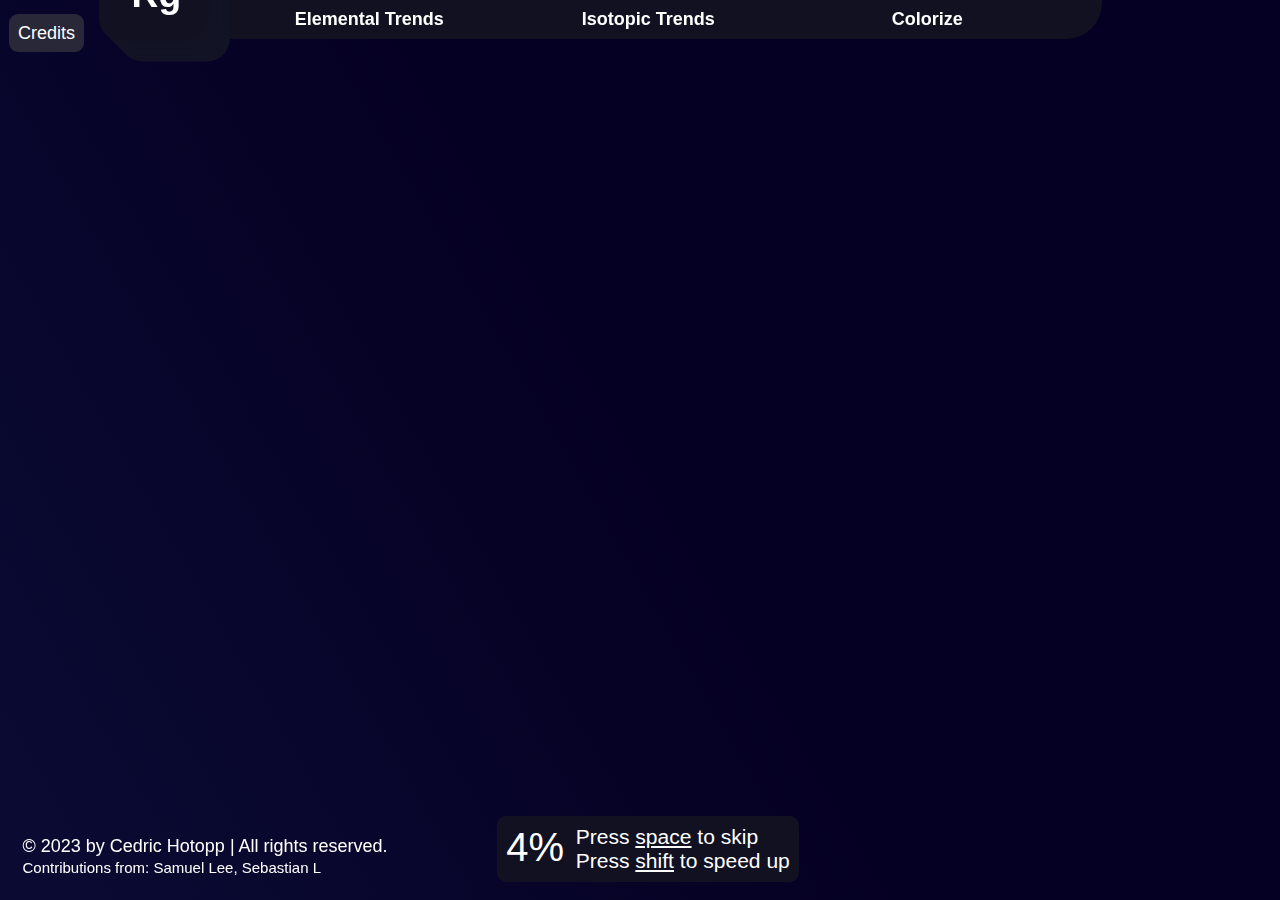
==== commit 830b26bd: "Forgot to remove script from html. Now it's done.." ====
--- a/index.html
+++ b/index.html
@@ -9,7 +9,6 @@
     <link rel='stylesheet' href='sidebar.css' />
     <link rel='stylesheet' href='trends.css' />
 
-    <script src='data.js'></script>
     <script src='element_data.js'></script>
     <script src='nuclide_data.js'></script>
     <script src='main.js' defer></script>
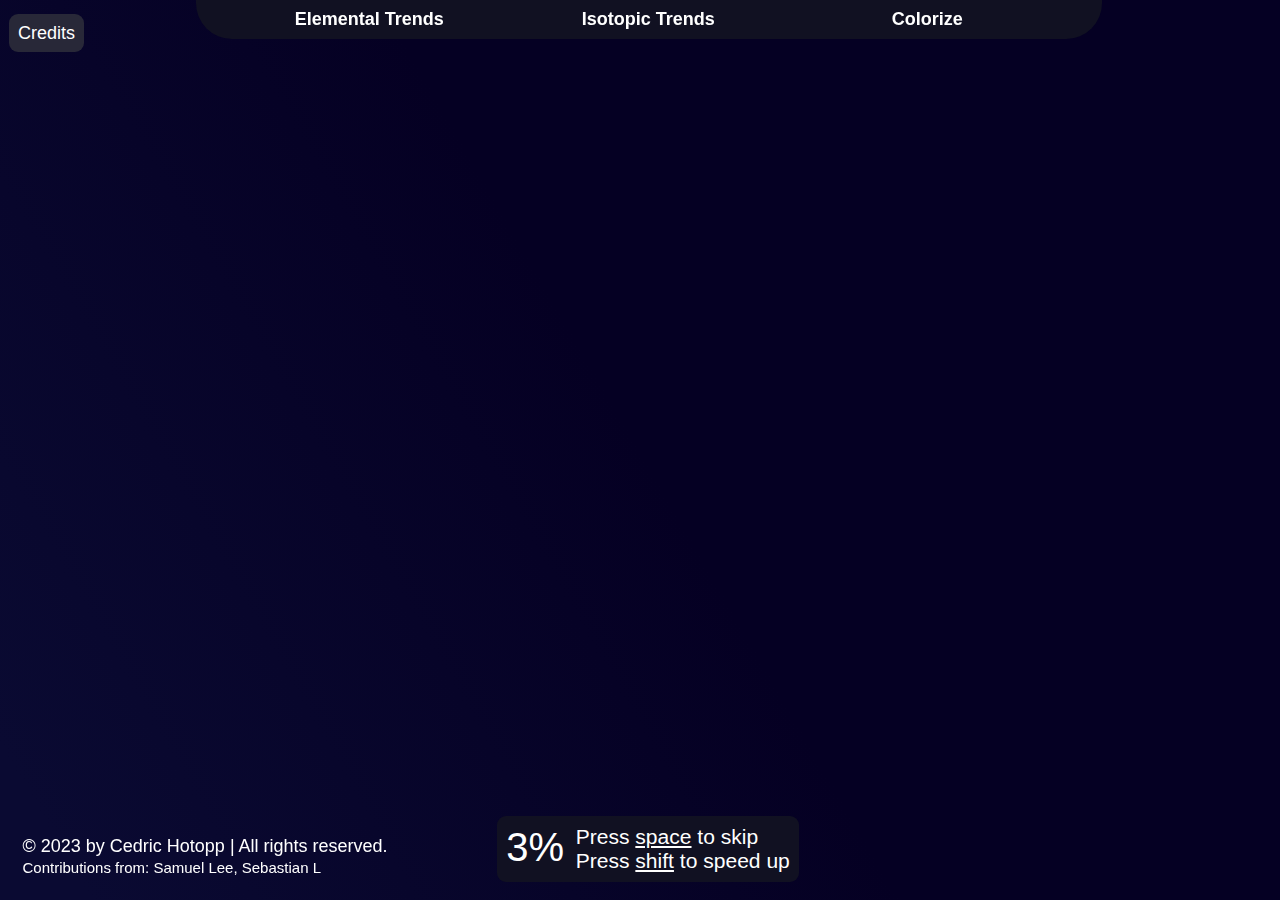
==== commit d2935b81: "Update index.html" ====
--- a/index.html
+++ b/index.html
@@ -50,7 +50,7 @@
         "Periodic Table." Periodic Table, edited by Theodore Gray, Max Whitby, <a class='open_in_new' href='https://www.oihdesigns.com/' target='_blank'>Nick Mann</a>., 28 Oct. 2017, <a class='open_in_new' href='https://periodictable.com/' target='_blank'>periodictable.com</a>. Accessed 15 Oct. 2023.
       </p>
       <p>
-        "Examples for Chemistry." WolframAlpha, Wolfram, <a class='open_in_new' href='wolframalpha.com/examples/science-and-technology/chemistry' target='_blank'>wolframalpha.com/examples/science-and-technology/chemistry</a>., Accessed 29 Oct. 2023.
+        "Examples for Chemistry." WolframAlpha, Wolfram, <a class='open_in_new' href='https://www.wolframalpha.com/examples/science-and-technology/chemistry' target='_blank'>wolframalpha.com/examples/science-and-technology/chemistry</a>., Accessed 29 Oct. 2023.
       </p>
       <br>
       <h1>Isotope Data</h1>
@@ -820,4 +820,4 @@
     </div>
     <div id='DPI'></div>
   </body>
-</html>+</html>
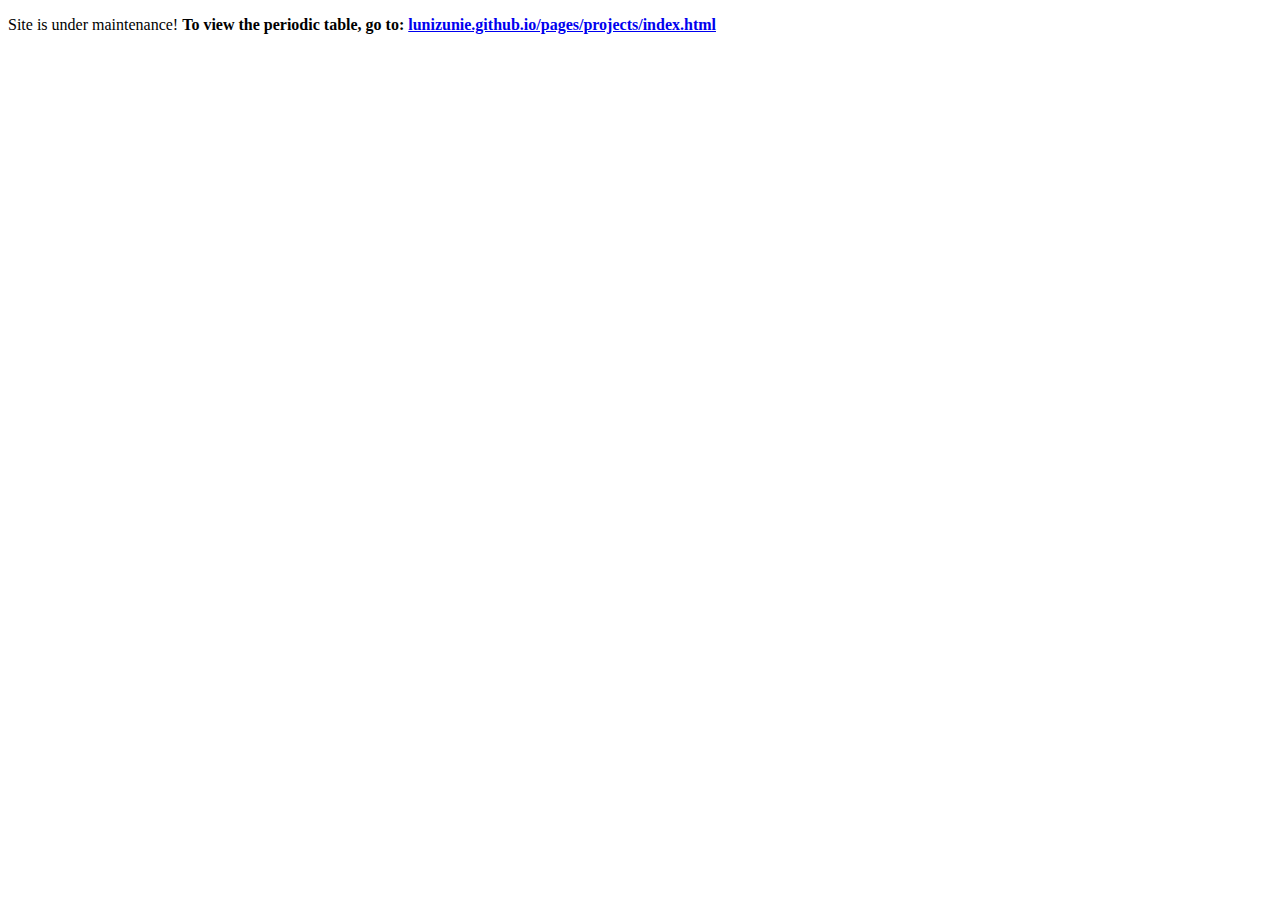
==== commit f73e15df: "Added 404 and main site page" ====
--- a/index.html
+++ b/index.html
@@ -1,823 +1,9 @@
 <!DOCTYPE html>
 <html>
   <head>
-    <link rel="preconnect" href="https://fonts.googleapis.com">
-    <link rel="preconnect" href="https://fonts.gstatic.com" crossorigin>
-    <link href="https://fonts.googleapis.com/css2?family=Dancing+Script&display=swap" rel="stylesheet">
 
-    <link rel='stylesheet' href='style.css' />
-    <link rel='stylesheet' href='sidebar.css' />
-    <link rel='stylesheet' href='trends.css' />
-
-    <script src='element_data.js'></script>
-    <script src='nuclide_data.js'></script>
-    <script src='main.js' defer></script>
   </head>
-  <body data-saturated=false data-trends=false data-hide-everything=false>
-    <div id='top_nav'>
-      <span class='button elemental_trends'>Elemental Trends</span>
-      <span class='button isotopic_trends'>Isotopic Trends</span>
-      <span class='button colorize'>Colorize</span>
-    </div>
-    <canvas id='stability_band' width='500' height='500'></canvas>
-    <div id='credits' data-hidden=true>
-      <h1>Element Data</h1>
-      <h2>Collator</h2>
-      <p>
-        Scott Weaver (GitHub: <a class='open_in_new' href='https://github.com/sweaver2112' target='_blank'>&commat;sweaver2112</a>)
-        <br>
-        <br>
-        GitHub repository: <a class='open_in_new' href='https://github.com/sweaver2112/periodic-table-data' target='_blank'>periodic-table-data</a>
-      </p>
-      <br>
-      <h2>Sources</h2>
-      <p>
-        GitHub: <a class='open_in_new' href='https://github.com/Bowserinator' target='_blank'>&commat;Bowserinator</a>
-        <br>
-        <br>
-        GitHub repository: <a class='open_in_new' href='https://github.com/Bowserinator/Periodic-Table-JSON' target='_blank'>Periodic-Table-JSON</a>
-      </p>
-      <br>
-      <p>
-        <a class='open_in_new' href='https://www.wikipedia.org/' target='_blank'>Wikipedia</a>
-      </p>
-      <br>
-      <p>
-        Dayah, Michael. "Ptable." Ptable, <a class='open_in_new' href='https://dayah.com/' target='_blank'>Michael Dayah</a>, 12 Oct. 2022, <a class='open_in_new' href='https://ptable.com/' target='_blank'>ptable.com</a>. Accessed 15 Oct. 2023.
-      </p>
-      <br>
-      <p>
-        "Periodic Table." Periodic Table, edited by Theodore Gray, Max Whitby, <a class='open_in_new' href='https://www.oihdesigns.com/' target='_blank'>Nick Mann</a>., 28 Oct. 2017, <a class='open_in_new' href='https://periodictable.com/' target='_blank'>periodictable.com</a>. Accessed 15 Oct. 2023.
-      </p>
-      <p>
-        "Examples for Chemistry." WolframAlpha, Wolfram, <a class='open_in_new' href='https://www.wolframalpha.com/examples/science-and-technology/chemistry' target='_blank'>wolframalpha.com/examples/science-and-technology/chemistry</a>., Accessed 29 Oct. 2023.
-      </p>
-      <br>
-      <h1>Isotope Data</h1>
-      <h2>Sources</h2>
-      <p>
-        <a class='open_in_new' href='https://www-nds.iaea.org/relnsd/nubase/nubase_min.html' target='_blank'>Nubase2020</a> <a class='open_in_new' href='https://www.anl.gov/sites/www/files/2022-11/nubase_4.mas20.txt' target='_blank'>nubase_4.mas20</a> Kondev, M. Wang, W.J. Huang, S. Naimi, and G. Audi, <a class='open_in_new' href='https://iopscience.iop.org/article/10.1088/1674-1137/abddae' target='_blank'>Chinese Phys, C 45, 030001 (2021)</a>
-      </p>
-    </div>
-    <div id='decay_chain' data-hidden=true data-collapsed=true>
-      <div class='collapse_button searchable no_close'>Expand</div>
-      <div class='content'></div>
-      <div class='element_count searchable'>0 / 0</div>
-    </div>
-    <div id='top_buttons'>
-      <div id='credits_button' class='searchable no_select'>
-        Credits
-      </div>
-    </div>
-    <div id='copyright'>
-      &copy; 2023 by Cedric Hotopp | All rights reserved.<br><small>Contributions from: Samuel Lee, Sebastian L</small>
-    </div>
-    <div id='elemental_trends_menu' class='trends_menu'>
-      <div class='trend template' data-selected=false>[Trend]</div>
-      <div class='group template'>
-        <p class='title'>[Group]</p>
-        <div class='content'>
-
-        </div>
-      </div>
-    </div>
-    <div id='isotopic_trends_menu' class='trends_menu'>
-      <div class='trend template' data-selected=false>[Trend]</div>
-      <div class='group template'>
-        <p class='title'>[Group]</p>
-        <div class='content'>
-
-        </div>
-      </div>
-    </div>
-    <div id='colorize_menu' class='trends_menu'>
-      <div class='trend template' data-selected=false>[Trend]</div>
-      <div class='group template'>
-        <p class='title'>[Group]</p>
-        <div class='content'>
-
-        </div>
-      </div>
-    </div>
-    <div id='bottom_text' data-hidden=true>
-      <h3 class='text searchable'></h3>
-    </div>
-    <canvas id='foreground'></canvas>
-    <canvas id='background'></canvas>
-    <p id='periodicText'>The Periodic Table</p>
-    <table id='periodicTable'>
-      <tr class='period' id='period0'>
-        <td class='element fake_element group1'><span class='group_number'>1</span></td>
-        <td class='element fake_element group15'><span class='electron_block'>p</span></td>
-        <td class='element fake_element group18'><span class='group_number'>18</span></td>
-      </tr>
-      <tr class='period' id='period1'>
-        <td class='element fake_element group0'><span class='period_number'>1</span></td>
-        <td class='element group1' id='hydrogen'></td>
-        <td class='element fake_element group2'><span class='group_number'>2</span></td>
-        <td class='element fake_element group13'><span class='group_number'>13</span></td>
-        <td class='element fake_element group14'><span class='group_number'>14</span></td>
-        <td class='element fake_element group15'><span class='group_number'>15</span></td>
-        <td class='element fake_element group16'><span class='group_number'>16</span></td>
-        <td class='element fake_element group17'><span class='group_number'>17</span></td>
-        <td class='element group18' id='helium'></td>
-      </tr>
-      <tr class='period' id='period2'>
-        <td class='element fake_element group0'><span class='period_number'>2</span></td>
-        <td class='element group1' id='lithium'></td>
-        <td class='element group2' id='beryllium'></td>
-        <td class='element fake_element group7'><span class='electron_block'>d (n-1)</span></td>
-        <td class='element group13' id='boron'></td>
-        <td class='element group14' id='carbon'></td>
-        <td class='element group15' id='nitrogen'></td>
-        <td class='element group16' id='oxygen'></td>
-        <td class='element group17' id='fluorine'></td>
-        <td class='element group18' id='neon'></td>
-      </tr>
-      <tr class='period' id='period3'>
-        <td class='element fake_element group0'><span class='electron_block'>s</span></td>
-        <td class='element fake_element group0'><span class='period_number'>3</span></td>
-        <td class='element group1' id='sodium'></td>
-        <td class='element group2' id='magnesium'></td>
-        <td class='element fake_element group3'><span class='group_number'>3</span></td>
-        <td class='element fake_element group4'><span class='group_number'>4</span></td>
-        <td class='element fake_element group5'><span class='group_number'>5</span></td>
-        <td class='element fake_element group6'><span class='group_number'>6</span></td>
-        <td class='element fake_element group7'><span class='group_number'>7</span></td>
-        <td class='element fake_element group8'><span class='group_number'>8</span></td>
-        <td class='element fake_element group9'><span class='group_number'>9</span></td>
-        <td class='element fake_element group10'><span class='group_number'>10</span></td>
-        <td class='element fake_element group11'><span class='group_number'>11</span></td>
-        <td class='element fake_element group12'><span class='group_number'>12</span></td>
-        <td class='element group13' id='aluminum'></td>
-        <td class='element group14' id='silicon'></td>
-        <td class='element group15' id='phosphorus'></td>
-        <td class='element group16' id='sulfur'></td>
-        <td class='element group17' id='chlorine'></td>
-        <td class='element group18' id='argon'></td>
-      </tr>
-      <tr class='period' id='period4'>
-        <td class='element fake_element group0'><span class='period_number'>4</span></td>
-        <td class='element group1' id='potassium'></td>
-        <td class='element group2' id='calcium'></td>
-        <td class='element group3' id='scandium'></td>
-        <td class='element group4' id='titanium'></td>
-        <td class='element group5' id='vanadium'></td>
-        <td class='element group6' id='chromium'></td>
-        <td class='element group7' id='manganese'></td>
-        <td class='element group8' id='iron'></td>
-        <td class='element group9' id='cobalt'></td>
-        <td class='element group10' id='nickel'></td>
-        <td class='element group11' id='copper'></td>
-        <td class='element group12' id='zinc'></td>
-        <td class='element group13' id='gallium'></td>
-        <td class='element group14' id='germanium'></td>
-        <td class='element group15' id='arsenic'></td>
-        <td class='element group16' id='selenium'></td>
-        <td class='element group17' id='bromine'></td>
-        <td class='element group18' id='krypton'></td>
-      </tr>
-      <tr class='period' id='period5'>
-        <td class='element fake_element group0'><span class='period_number'>5</span></td>
-        <td class='element group1' id='rubidium'></td>
-        <td class='element group2' id='strontium'></td>
-        <td class='element group3' id='yttrium'></td>
-        <td class='element group4' id='zirconium'></td>
-        <td class='element group5' id='niobium'></td>
-        <td class='element group6' id='molybdenum'></td>
-        <td class='element group7' id='technetium'></td>
-        <td class='element group8' id='ruthenium'></td>
-        <td class='element group9' id='rhodium'></td>
-        <td class='element group10' id='palladium'></td>
-        <td class='element group11' id='silver'></td>
-        <td class='element group12' id='cadmium'></td>
-        <td class='element group13' id='indium'></td>
-        <td class='element group14' id='tin'></td>
-        <td class='element group15' id='antimony'></td>
-        <td class='element group16' id='tellurium'></td>
-        <td class='element group17' id='iodine'></td>
-        <td class='element group18' id='xenon'></td>
-      </tr>
-      <tr class='period' id='period6'>
-        <td class='element fake_element group0'><span class='period_number'>6</span></td>
-        <td class='element group1' id='cesium'></td>
-        <td class='element group2' id='barium'></td>
-        <td class='element fake_element group3 star1'><p class='star'>&Star;</p></td>
-        <td class='element group4' id='hafnium'></td>
-        <td class='element group5' id='tantalum'></td>
-        <td class='element group6' id='tungsten'></td>
-        <td class='element group7' id='rhenium'></td>
-        <td class='element group8' id='osmium'></td>
-        <td class='element group9' id='iridium'></td>
-        <td class='element group10' id='platinum'></td>
-        <td class='element group11' id='gold'></td>
-        <td class='element group12' id='mercury'></td>
-        <td class='element group13' id='thallium'></td>
-        <td class='element group14' id='lead'></td>
-        <td class='element group15' id='bismuth'></td>
-        <td class='element group16' id='polonium'></td>
-        <td class='element group17' id='astatine'></td>
-        <td class='element group18' id='radon'></td>
-      </tr>
-      <tr class='period' id='period7'>
-        <td class='element fake_element group0'><span class='period_number'>7</span></td>
-        <td class='element group1' id='francium'></td>
-        <td class='element group2' id='radium'></td>
-        <td class='element fake_element group3 star2'><p class='star'>&Star;&Star;</p></td>
-        <td class='element group4' id='rutherfordium'></td>
-        <td class='element group5' id='dubnium'></td>
-        <td class='element group6' id='seaborgium'></td>
-        <td class='element group7' id='bohrium'></td>
-        <td class='element group8' id='hassium'></td>
-        <td class='element group9' id='meitnerium'></td>
-        <td class='element group10' id='darmstadtium'></td>
-        <td class='element group11' id='roentgenium'></td>
-        <td class='element group12' id='copernicium'></td>
-        <td class='element group13' id='nihonium'></td>
-        <td class='element group14' id='flerovium'></td>
-        <td class='element group15' id='moscovium'></td>
-        <td class='element group16' id='livermorium'></td>
-        <td class='element group17' id='tennessine'></td>
-        <td class='element group18' id='oganesson'></td>
-      </tr>
-      <tr class='period inter-period' id='inter-period1'>
-        <td class='element fake_element group2 star1'><p class='star'>&Star;</p></td>
-        <td class='element inter-element group3 inter-group1' id='lanthanum'></td>
-        <td class='element inter-element group3 inter-group2' id='cerium'></td>
-        <td class='element inter-element group3 inter-group3' id='praseodymium'></td>
-        <td class='element inter-element group3 inter-group4' id='neodymium'></td>
-        <td class='element inter-element group3 inter-group5' id='promethium'></td>
-        <td class='element inter-element group3 inter-group6' id='samarium'></td>
-        <td class='element inter-element group3 inter-group7' id='europium'></td>
-        <td class='element inter-element group3 inter-group8' id='gadolinium'></td>
-        <td class='element inter-element group3 inter-group9' id='terbium'></td>
-        <td class='element inter-element group3 inter-group10' id='dysprosium'></td>
-        <td class='element inter-element group3 inter-group11' id='holmium'></td>
-        <td class='element inter-element group3 inter-group12' id='erbium'></td>
-        <td class='element inter-element group3 inter-group13' id='thulium'></td>
-        <td class='element inter-element group3 inter-group14' id='ytterbium'></td>
-        <td class='element inter-element group3 inter-group15' id='lutetium'></td>
-      </tr>
-      <tr class='period inter-period' id='inter-period2'>
-        <td class='element fake_element group2 star2'><p class='star'>&Star;&Star;</p></td>
-        <td class='element inter-element group3 inter-group1' id='actinium'></td>
-        <td class='element inter-element group3 inter-group2' id='thorium'></td>
-        <td class='element inter-element group3 inter-group3' id='protactinium'></td>
-        <td class='element inter-element group3 inter-group4' id='uranium'></td>
-        <td class='element inter-element group3 inter-group5' id='neptunium'></td>
-        <td class='element inter-element group3 inter-group6' id='plutonium'></td>
-        <td class='element inter-element group3 inter-group7' id='americium'></td>
-        <td class='element inter-element group3 inter-group8' id='curium'></td>
-        <td class='element fake_element group9'><span class='electron_block'>f (n-2)</span></td>
-        <td class='element inter-element group3 inter-group9' id='berkelium'></td>
-        <td class='element inter-element group3 inter-group10' id='californium'></td>
-        <td class='element inter-element group3 inter-group11' id='einsteinium'></td>
-        <td class='element inter-element group3 inter-group12' id='fermium'></td>
-        <td class='element inter-element group3 inter-group13' id='mendelevium'></td>
-        <td class='element inter-element group3 inter-group14' id='nobelium'></td>
-        <td class='element inter-element group3 inter-group15' id='lawrencium'></td>
-      </tr>
-    </table>
-    <div id='zoomed_element' hidden></div>
-    <div id='sidebar' class='sidebar' data-hidden=true>
-      <span class='top'></span>
-      <img class='close' src='x-icon.png' />
-      <h2 class='atomic_mass parent_data_point'><span class='value data_point'>[Atmoic Mass]</span> amu</h2>
-      <div class='content'>
-        <h1 class='elementText data_point'><sup class='atomic_number data_point'></sup><span class='symbol data_point'>[Symbol]</span></h1>
-        <h2 class='name parent_data_point'>
-          <span class='name data_point'>[Name]</span>
-          <span class='alternate_names parent_data_point'>&lpar;<span class='names data_point'>[Alternate Names]</span>&rpar;</span>
-        </h2>
-        <div class='discovery parent_data_point'>
-          <span class='date value searchable data_point' data-search=false>[Date]</span>
-          <span class='by value searchable data_point' data-search=true>[By]</span>
-          <span class='location value searchable template' data-search=true>[Location]</span>
-        </div>
-        <div class='allotropes section parent_data_point'>
-          <h3 class='title'>Allotropes</h3>
-          <span class='array parent_data_point'><span class='allotrope template searchable' data-search=true>[Allotrope]</span></span>
-        </div>
-        <p></p>
-        <div class='overview section parent_data_point'>
-          <h3 class='title'>Overview</h3>
-          <p class='p_n_e parent_data_point'><span class='protons data_point searchable'></span><span class='neutrons data_point searchable'></span><span class='electrons data_point searchable'></span></p>
-          <div class='section parent_data_point'>
-            <p class='block parent_data_point'>Block: <span class='value data_point searchable'></span></p>
-            <p class='group parent_data_point'>Group: <span class='value data_point searchable' data-search=true></span></p>
-            <p class='period parent_data_point'>Period: <span class='value data_point searchable' data-search=true></span></p>
-            <p class='phase parent_data_point'>Phase: <span class='value data_point searchable' data-search=true></span></p>
-            <p class='gas_phase parent_data_point'>Gas Phase: <span class='value data_point searchable' data-search=true></span></p>
-            <p class='series parent_data_point'>Series: <span class='array parent_data_point'>
-             <span class='traditional value data_point searchable' data-search=true></span>
-              <span class='advanced value data_point searchable' data-search=true></span>
-            </span></p>
-          </div>
-          <div class='section parent_data_point'>
-            <p class='configuration parent_data_point'>Electron Configuration: <span class='value data_point searchable'></span></p>
-            <p class='semantic_configuration parent_data_point'>Semantic Electron Configuration: <span class='value data_point searchable'></span></p>
-            <p class='valence_electrons parent_data_point'>Valence Electrons: <span class='value data_point searchable'></span></p>
-            <p class='electronegativity parent_data_point'>Electronegativity: <span class='value data_point searchable'></span></p>
-            <p class='electron_affinity parent_data_point'>Electron Affinity: <span class='value data_point searchable'></span></p>
-            <div class='section parent_data_point'>
-              <h4 class='title'>Ionization Energies</h4>
-              <p class='ionization_energies parent_data_point'><span class='wrap_array parent_data_point'><span class='ionization_energy value searchable template'></span></span></p>
-            </div>
-            <div class='section parent_data_point'>
-              <h4 class='title'>Electrons per Shell</h4>
-              <p class='electrons_per_shell parent_data_point'><span class='wrap_array parent_data_point'><span class='subshell value searchable template'></span></span></p>
-            </div>
-          </div>
-        </div>
-        <div class='isotopes section parent_data_point'>
-          <h3 class='title'>
-            <span class='text searchable no_background' data-search=true>Isotopes of [Name]</span>
-          </h3>
-          <span class='key unknown searchable'>Unknown</span>
-          <span class='key unstable searchable'>Unstable</span>
-          <span class='key natural searchable'>Natural</span>
-          <span class='key stable searchable'>Stable</span>
-          <br>
-          <br>
-        </div>
-        <div class='classifications section collapsible parent_data_point'>
-          <h2 class='title'>Classifications</h2>
-          <div class='section parent_data_point'>
-            <h3 class='title'>Position</h3>
-            <p class='group parent_data_point'>Group: <span class='value data_point searchable' data-search=true></span></p>
-            <p class='period parent_data_point'>Period: <span class='value data_point searchable' data-search=true></span></p>
-          </div>
-          <div class='section parent_data_point'>
-            <h3 class='title'>Type</h3>
-            <p class='phase parent_data_point'>Phase: <span class='value data_point searchable' data-search=true></span></p>
-            <p class='gas_phase parent_data_point'>Gas Phase: <span class='value data_point searchable' data-search=true></span></p>
-            <p class='series parent_data_point'>Series: <span class='array parent_data_point'>
-              <span class='traditional value data_point searchable' data-search=true></span>
-              <span class='advanced value data_point searchable' data-search=true></span>
-            </span></p>
-          </div>
-          <div class='advanced section collapsible parent_data_point' data-expanded=false>
-            <h2 class='title'>
-              Miscellaneous
-            </h2>
-            <div class='cpk_hex parent_data_point'>
-              CPK Hex:
-              <span class='value data_point searchable'></span>
-              <span class='box searchable no_decoration' data-search=true></span>
-            </div>
-            <p class='CAS_number parent_data_point'>CAS Number: <span class='value data_point searchable' data-search=true></span></p>
-            <p class='CID_number parent_data_point'>CID Number: <span class='value data_point searchable' data-search=true></span></p>
-            <p class='RTECS_number parent_data_point'>RTECS Number: <span class='value data_point searchable' data-search=true></span></p>
-            <p class='DOT_numbers parent_data_point'>DOT Numbers: <span class='array parent_data_point'><span class='dot_number value searchable template' data-search=true></span></span></p>
-            <p class='DOT_hazard_class parent_data_point'>DOT Hazard Class: <span class='value data_point searchable' data-search=true></span></p>
-          </div>
-        </div>
-        <div class='abundance section collapsible parent_data_point'>
-          <h2 class='title'>Abundance</h2>
-          <p class='universe type parent_data_point'>The Universe: <span class='value data_point searchable' data-connected-unit='%'></span></p>
-          <p class='meteorites type parent_data_point'>Meteorites: <span class='value data_point searchable' data-connected-unit='%'></span></p>
-          <p class='sun type parent_data_point'>The Sun: <span class='value data_point searchable' data-connected-unit='%'></span></p>
-          <p class='earth_crust type parent_data_point'>Earth's Crust: <span class='value data_point searchable' data-connected-unit='%'></span></p>
-          <p class='oceans type parent_data_point'>Oceans: <span class='value data_point searchable' data-connected-unit='%'></span></p>
-          <p class='humans type parent_data_point'>Humans: <span class='value data_point searchable' data-connected-unit='%'></span></p>
-        </div>
-        <div class='atomic_structure section collapsible parent_data_point'>
-          <h2 class='title'>Atomic Structure</h2>
-          <div class='section parent_data_point'>
-            <h3 class='title'>Structure</h3>
-            <p class='atomic_mass parent_data_point'>Atomic Mass: <span class='value data_point searchable' data-unit='amu'></span></p>
-            <p class='crystal_structure parent_data_point'>Crystal Structure: <span class='value data_point searchable' data-search=true></span></p>
-          </div>
-          <div class='section parent_data_point'>
-            <h3 class='title'>Radius</h3>
-            <p class='atomic_radius radius parent_data_point'>Atomic: <span class='value data_point searchable' data-unit='pm'></span></p>
-            <p class='covalent_radius radius parent_data_point'>Covalent: <span class='value data_point searchable' data-unit='pm'></span></p>
-            <p class='van_der_waals_radius radius parent_data_point'>Van der Waals: <span class='value data_point searchable' data-unit='pm'></span></p>
-          </div>
-          <div class='section parent_data_point'>
-            <h3 class='title'>Lattice</h3>
-            <p class='lattice_angles parent_data_point'>Angles: <span class='array parent_data_point'><span class='lattice_angle value searchable template'></span></span></p>
-            <p class='lattice_constants parent_data_point'>Constants: <span class='array parent_data_point'><span class='lattice_constant value searchable template'></span></span></p>
-          </div>
-          <div class='space_group section parent_data_point'>
-            <h3 class='title'>Space Group</h3>
-            <p class='space_groups_name parent_data_point'>Name: <span class='value data_point searchable' data-search=true></span></p>
-            <p class='space_groups_number parent_data_point'>Number: <span class='value data_point searchable' data-search=true></span></p>
-          </div>
-        </div>
-        <div class='electron section collapsible parent_data_point'>
-          <h2 class='title'>Electron</h2>
-          <div class='section parent_data_point'>
-            <h4 class='title'>Electrons</h4>
-            <p class='number parent_data_point'>Electrons: <span class='value data_point searchable'></span></p>
-            <p class='valence parent_data_point'>Valence Electrons: <span class='value data_point searchable'></span></p>
-          </div>
-          <div class='section parent_data_point'>
-            <h4 class='title'>Shells</h4>
-            <p class='block parent_data_point'>Block: <span class='value data_point searchable'></span></p>
-            <p class='configuration parent_data_point'>Configuration: <span class='value data_point searchable'></span></p>
-            <p class='semantic_configuration parent_data_point'>Semantic Configuration: <span class='value data_point searchable'></span></p>
-            <p class='quantum_numbers parent_data_point'>Quantum Numbers: <span class='value data_point searchable'></span></p>
-            <div class='section parent_data_point'>
-              <h4 class='title'>Electrons per Shell</h4>
-              <p class='electrons_per_shell parent_data_point'><span class='wrap_array parent_data_point'><span class='subshell value searchable template'></span></span></p>
-            </div>
-          </div>
-          <div class='reactivity section parent_data_point'>
-            <h4 class='title'>Electron Reactivity</h4>
-            <p class='electronegativity parent_data_point'>Electronegativity: <span class='value data_point searchable'></span></p>
-            <p class='electron_affinity parent_data_point'>Electron Affinity: <span class='value data_point searchable'></span></p>
-            <div class='section parent_data_point'>
-              <h4 class='title'>Ionization Energies</h4>
-              <p class='ionization_energies parent_data_point'><span class='wrap_array parent_data_point'><span class='ionization_energy value searchable template'></span></span></p>
-            </div>
-          </div>
-          <div class='section parent_data_point'>
-            <h4 class='title'>Oxidation States</h4>
-            <p class='oxidation_states parent_data_point'><span class='wrap_array parent_data_point'><span class='oxidation_state value searchable template'></span></span></p>
-          </div>
-        </div>
-        <div class='properties section collapsible parent_data_point'>
-          <h2 class='title'>Properties</h2>
-          <div class='nuclear section collapsible parent_data_point'>
-            <h3 class='title'>Nuclear</h3>
-            <div class='section parent_data_point'>
-              <h4 class='title'>Decay</h4>
-              <p class='half_life parent_data_point'>Half Life: <span class='value data_point searchable'></span></p>
-              <p class='lifetime parent_data_point'>Lifetime: <span class='value data_point searchable'></span></p>
-              <p class='decay_mode parent_data_point'>Decay Mode: <span class='value data_point searchable'></span></p>
-            </div>
-            <div class='section parent_data_point'>
-              <h4 class='title'>Neutron</h4>
-              <p class='neutron_cross_section parent_data_point'>Cross Section: <span class='value data_point searchable'></span></p>
-              <p class='neutron_mass_absorption parent_data_point'>Mass Absorption: <span class='value data_point searchable'></span></p>
-            </div>
-          </div>
-          <div class='physical section collapsible parent_data_point'>
-            <h3 class='title'>Physical</h3>
-            <div class='section parent_data_point'>
-              <h4 class='title'>Visible Traits</h4>
-              <p class='color parent_data_point'>Color: <span class='value data_point searchable'></span></p>
-              <p class='appearance parent_data_point'>Appearance: <span class='value data_point searchable'></span></p>
-            </div>
-            <div class='section parent_data_point'>
-              <h4 class='title'>Density</h4>
-              <p class='standard_density parent_data_point'>Standard: <span class='value data_point searchable'></span></p>
-              <p class='liquid_density parent_data_point'>Liquid: <span class='value data_point searchable'></span></p>
-              <p class='molar_volume parent_data_point'>Molar Volume: <span class='value data_point searchable'></span></p>
-            </div>
-            <div class='section parent_data_point'>
-              <h4 class='title'>Hardness</h4>
-              <p class='mohs_hardness parent_data_point'>Mohs: <span class='value data_point searchable'></span></p>
-              <p class='brinell_hardness parent_data_point'>Brinell: <span class='value data_point searchable'></span></p>
-              <p class='vickers_hardness parent_data_point'>Vickers: <span class='value data_point searchable'></span></p>
-            </div>
-            <div class='section parent_data_point'>
-              <h4 class='title'>Elasticity</h4>
-              <p class='poisson_ratio parent_data_point'>Poisson Ratio: <span class='value data_point searchable'></span></p>
-              <p class='bulk_modulus parent_data_point'>Bulk Modulus: <span class='value data_point searchable'></span></p>
-              <p class='shear_modulus parent_data_point'>Shear Modulus: <span class='value data_point searchable'></span></p>
-              <p class='yound_modulus parent_data_point'>Young Modulus: <span class='value data_point searchable'></span></p>
-            </div>
-            <div class='section parent_data_point'>
-              <h4 class='title'>Miscellaneous</h4>
-              <p class='refractive_index parent_data_point'>Refractive Index: <span class='value data_point searchable'></span></p>
-              <p class='speed_of_sound parent_data_point'>Speed of Sound: <span class='value data_point searchable'></span></p>
-            </div>
-          </div>
-          <div class='thermal section collapsible parent_data_point'>
-            <h3 class='title'>Thermal</h3>
-            <div class='section parent_data_point'>
-              <h4 class='title'>Type</h4>
-              <p class='conductivity parent_data_point'>Conductivity: <span class='value data_point searchable'></span></p>
-              <p class='thermal_expansion temperature per_temperature parent_data_point' data-selected='k'>
-                <span class='key'>Expansion: </span>
-                <span class='value data_point searchable'>[Temperature]</span>
-                <span class='kelvin button'>K<small><sup>-1</sup></small> / &deg;C<small><sup>-1</sup></small></span>
-                <span class='fahrenheit button'>&deg;F<small><sup>-1</sup></small></span>
-              </p>
-            </div>
-            <div class='section parent_data_point'>
-              <h4 class='title'>Temperature Points</h4>
-              <p class='melting_point temperature parent_data_point' data-selected='k'>
-                <span class='key'>Melting Point: </span>
-                <span class='value data_point searchable'>[Temperature]</span>
-                <span class='kelvin button'>K</span>
-                <span class='celsius button'>&deg;C</span>
-                <span class='fahrenheit button'>&deg;F</span>
-              </p>
-              <p class='boiling_point temperature parent_data_point' data-selected='k'>
-                <span class='key'>Boiling Point: </span>
-                <span class='value data_point searchable'>[Temperature]</span>
-                <span class='kelvin button'>K</span>
-                <span class='celsius button'>&deg;C</span>
-                <span class='fahrenheit button'>&deg;F</span>
-              </p>
-              <p class='neel_point temperature parent_data_point' data-selected='k'>
-                <span class='key'>N&eacute;el Point: </span>
-                <span class='value data_point searchable'>[Temperature]</span>
-                <span class='kelvin button'>K</span>
-                <span class='celsius button'>&deg;C</span>
-                <span class='fahrenheit button'>&deg;F</span>
-              </p>
-            </div>
-            <div class='section parent_data_point'>
-              <h4 class='title'>Critical</h4>
-              <p class='critical_pressure parent_data_point'>Pressure: <span class='value data_point searchable'></span></p>
-              <div class='critical_temperature temperature parent_data_point' data-selected='k'>
-                <span class='key'>Temperature: </span>
-                <span class='value data_point searchable'>[Temperature]</span>
-                <span class='kelvin button'>K</span>
-                <span class='celsius button'>&deg;C</span>
-                <span class='fahrenheit button'>&deg;F</span>
-              </div>
-            </div>
-            <div class='section parent_data_point'>
-              <h4 class='title'>Heat</h4>
-              <p class='specific_heat parent_data_point'>Specific Heat: <span class='value data_point searchable'></span></p>
-              <p class='fusion_heat parent_data_point'>Heat of Fusion: <span class='value data_point searchable'></span></p>
-              <p class='vaporization_heat parent_data_point'>Heat of Vaporization: <span class='value data_point searchable'></span></p>
-              <p class='adiabatic_index parent_data_point'>Adiabatic Index: <span class='value data_point searchable'></span></p>
-            </div>
-          </div>
-          <div class='electrical section collapsible parent_data_point'>
-            <h3 class='title'>Electrical</h3>
-            <div class='top divider parent_data_point'>
-              <p class='type parent_data_point'><span class='value data_point searchable' data-search=true></span></p>
-              <p class='conductivity parent_data_point'>Conductivity: <span class='value data_point searchable'></span></p>
-              <p class='resistivity parent_data_point'>Resistivity: <span class='value data_point searchable'></span></p>
-            </div>
-            <div class='section parent_data_point'>
-              <h4 class='title'>Superconducting</h4>
-              <p class='superconducting_point parent_data_point'>Superconducting Point: <span class='value data_point searchable'></span></p>
-            </div>
-          </div>
-          <div class='magnetic section collapsible parent_data_point'>
-            <h3 class='title'>Magnetic</h3>
-            <div class='top divider parent_data_point'>
-              <p class='type parent_data_point'><span class='value data_point searchable' data-search=true></span></p>
-            </div>
-            <div class='curie_point temperature parent_data_point' data-selected='k'>
-              <span class='key'>Curie Point: </span>
-              <span class='value data_point searchable'>[Temperature]</span>
-              <span class='kelvin button'>K</span>
-              <span class='celsius button'>&deg;C</span>
-              <span class='fahrenheit button'>&deg;F</span>
-            </div>
-            <div class='susceptibility section parent_data_point'>
-              <h4 class='title'>Magnetic Susceptibility</h3>
-              <p class='mass parent_data_point'>Mass: <span class='value data_point searchable'></span></p>
-              <p class='molar parent_data_point'>Molar: <span class='value data_point searchable'></span></p>
-              <p class='volume parent_data_point'>Volume: <span class='value data_point searchable'></span></p>
-            </div>
-          </div>
-        </div>
-        <div class='summary section parent_data_point'>
-          <h3 class='title'>
-            Summary - <i>Wikipedia</i>
-            <br><br>
-            <i style='color: red;font-size: smaller;font-weight: normal;'>May contain incorrect infomation</i>
-          </h3>
-          <div class='text data_point'>[Summary]</div>
-          <div class='citation'>Source: <a target='_blank' class='source'>[Source]</a></div>
-        </div>
-      </div>
-    </div>
-    <div id='nuclide_sidebar' class='sidebar' data-hidden=true>
-      <div class='nuclide template parent_data_point'>
-        <h1 class='title searchable parent_data_point' data-search='true'>
-          <span class='symbol data_point'>[Symbol]</span>
-          <span class='alternate_names data_point'>([Alternate Names])</span>
-        </h1>
-        <div class='nucleons parent_data_point'>
-          <span class='protons searchable parent_data_point'>
-            <span class='value data_point'>#</span> p<sup>+</sup>
-          </span>
-          <span class='neutrons searchable parent_data_point'>
-            <span class='value data_point'>#</span> n<sup>0</sup>
-          </span>
-        </div>
-        <div class='time parent_data_point'>
-          <span class='discovery searchable parent_data_point'>
-            Discovered <span class='value data_point'>yyyy</span>
-          </span>
-          <span class='updated searchable parent_data_point'>
-            Updated <span class='value data_point'>yyyy</span>
-          </span>
-        </div>
-        <div class='information section parent_data_point' data-expanded=false>
-          <h2 class='title'>
-            <span>Information</span>
-            <img src='[data-uri]' class='collapse_button' />
-          </h2>
-          <div class='mass_excess data_container parent_data_point'>
-            Mass Excess:
-            <span class='value searchable parent_data_point'>
-              <span class='value data_point' data-estimated=false>[Value]</span>
-              <span class='deviation data_point' data-estimated=false>(&pm;[Deviation])</span>
-            </span>
-            <span class='unit searchable data_point'>eV</span>
-          </div>
-          <div class='half_life data_container parent_data_point'>
-            Half Life:
-            <span class='value searchable parent_data_point'>
-              <span class='value data_point' data-estimated=false>[Value]</span>
-              <span class='deviation data_point' data-estimated=false>(&pm;[Deviation])</span>
-            </span>
-            <span class='unit searchable data_point'>[Unit]</span>
-          </div>
-          <div class='abundance data_container parent_data_point'>
-            Abundance:
-            <span class='value searchable parent_data_point'>
-              <span class='value data_point' data-estimated=false>[Value]</span>
-              <span class='deviation data_point' data-estimated=false>(&pm;[Deviation])</span>
-            </span>
-            <span class='unit searchable data_point'>%</span>
-          </div>
-          <div class='spin_parity_isospin data_container parent_data_point'>
-            <h4 class='title'>
-              <span class='value searchable'>Spin, Parity, and Isospin</span>
-            </h4>
-            <div class='spin_parity parent_data_point template'>
-              <div class='spin parent_data_point'>
-                Spin:
-                <span class='value searchable data_point' data-uses-data=false data-uses-trends=false data-estimated=false>[Spin]</span>
-              </div>
-              <div class='parity parent_data_point'>
-                Parity:
-                <span class='value searchable data_point' data-uses-data=false data-uses-trends=false data-estimated=false>[Parity]</span>
-              </div>
-            </div>
-            <div class='isospin parent_data_point'>
-              Isopin:
-              <span class='value searchable data_point' data-estimated=false>[Isospin]</span>
-            </div>
-          </div>
-        </div>
-        <div class='radioactive_decay section parent_data_point' data-expanded=false>
-          <h2 class='title'>
-            <span>Decay</span>
-            <img src='[data-uri]' class='collapse_button' />
-            <div class='decay_chain_button searchable no_event_update'>Decay Chain</div>
-          </h2>
-          <div class='decays parent_data_point'>
-            <div class='decay parent_data_point template'>
-              <span class='collapse_button'></span>
-              <span class='type searchable data_point'>[Decay]</span>:
-              <span class='chance searchable parent_data_point'>
-                <span class='percent data_point' data-estimated=false>[Value]</span>
-                <span class='deviation data_point' data-estimated=false>(&pm;[Value])</span>%
-              </span>
-              <br>
-              <div class='result parent_data_point template' data-expanded=false>
-                <span class='from searchable data_point'>[From]</span>
-                <span class='arrow searchable no_background'>&rightarrow;</span>
-                <div class='to searchable no_decoration data_point template'>[To]</div>
-              </div>
-            </div>
-          </div>
-        </div>
-        <div class='parents section parent_data_point' data-expanded=false>
-          <h2 class='title'>
-            <span>Parents</span>
-            <img src='[data-uri]' class='collapse_button' />
-          </h2>
-          <div class='parent parent_data_point template' data-expanded=false>
-            <span class='collapse_button'></span>
-            <span class='from searchable no_decoration data_point' data-search=true>[Parent]</span>
-            <span class='fromText searchable no_background'>from decay</span>
-            <span class='decay searchable data_point template'>([Decay])</span>
-          </div>
-        </div>
-        <div class='isomers section parent_data_point' data-expanded=false>
-          <h2 class='title'>
-            <span>Isomers</span>
-            <img src='[data-uri]' class='collapse_button' />
-          </h2>
-          <div class='isomer template parent_data_point' data-expanded=false>
-            <h1 class='title searchable parent_data_point no_open_in_new' data-search='true'>
-              <span class='symbol data_point'>[Symbol]</span>
-              <span class='alternate_names data_point'>([Alternate Names])</span>
-              <img src='[data-uri]' class='open_in_new_image' />
-              <img src='[data-uri]' class='collapse_button' />
-            </h1>
-            <div class='nucleons parent_data_point'>
-              <span class='protons searchable parent_data_point'>
-                <span class='value data_point'>#</span> p<sup>+</sup>
-              </span>
-              <span class='neutrons searchable parent_data_point'>
-                <span class='value data_point'>#</span> n<sup>0</sup>
-              </span>
-            </div>
-            <div class='time parent_data_point'>
-              <span class='discovery searchable parent_data_point'>
-                Discovered <span class='value data_point'>yyyy</span>
-              </span>
-              <span class='updated searchable parent_data_point'>
-                Updated <span class='value data_point'>yyyy</span>
-              </span>
-            </div>
-            <div class='information section parent_data_point' data-expanded=false>
-              <h2 class='title'>
-                <span>Information</span>
-                <img src='[data-uri]' class='collapse_button' />
-              </h2>
-              <div class='excitation_energy data_container parent_data_point'>
-                Excitation Energy:
-                <span class='value searchable parent_data_point'>
-                  <span class='value data_point' data-estimated=false>[Value]</span>
-                  <span class='deviation data_point' data-estimated=false>(&pm;[Deviation])</span>
-                </span>
-                <span class='unit searchable data_point'>eV</span>
-              </div>
-              <div class='mass_excess data_container parent_data_point'>
-                Mass Excess:
-                <span class='value searchable parent_data_point'>
-                  <span class='value data_point' data-estimated=false>[Value]</span>
-                  <span class='deviation data_point' data-estimated=false>(&pm;[Deviation])</span>
-                </span>
-                <span class='unit searchable data_point'>eV</span>
-              </div>
-              <div class='half_life data_container parent_data_point'>
-                Half Life:
-                <span class='value searchable parent_data_point'>
-                  <span class='value data_point' data-estimated=false>[Value]</span>
-                  <span class='deviation data_point' data-estimated=false>(&pm;[Deviation])</span>
-                </span>
-                <span class='unit searchable data_point'>[Unit]</span>
-              </div>
-              <div class='abundance data_container parent_data_point'>
-                Abundance:
-                <span class='value searchable parent_data_point'>
-                  <span class='value data_point' data-estimated=false>[Value]</span>
-                  <span class='deviation data_point' data-estimated=false>(&pm;[Deviation])</span>
-                </span>
-                <span class='unit searchable data_point'>%</span>
-              </div>
-              <div class='spin_parity_isospin data_container parent_data_point'>
-                <h4 class='title'>
-                  <span class='value searchable'>Spin, Parity, and Isospin</span>
-                </h4>
-                <div class='spin_parity parent_data_point template'>
-                  <div class='spin parent_data_point'>
-                    Spin:
-                    <span class='value searchable data_point' data-uses-data=false data-uses-trends=false data-estimated=false>[Spin]</span>
-                  </div>
-                  <div class='parity parent_data_point'>
-                    Parity:
-                    <span class='value searchable data_point' data-uses-data=false data-uses-trends=false data-estimated=false>[Parity]</span>
-                  </div>
-                </div>
-                <div class='isospin parent_data_point'>
-                  Isopin:
-                  <span class='value searchable data_point' data-estimated=false>[Isospin]</span>
-                </div>
-              </div>
-            </div>
-            <div class='radioactive_decay section parent_data_point' data-expanded=false>
-              <h2 class='title'>
-                <span>Decay</span>
-                <img src='[data-uri]' class='collapse_button' />
-                <div class='decay_chain_button searchable no_event_update'>Decay Chain</div>
-              </h2>
-              <div class='decays parent_data_point'>
-                <div class='decay parent_data_point template'>
-                  <span class='collapse_button'></span>
-                  <span class='type searchable data_point'>[Decay]</span>:
-                  <span class='chance searchable parent_data_point'>
-                    <span class='percent data_point' data-estimated=false>[Value]</span>
-                    <span class='deviation data_point' data-estimated=false>(&pm;[Value])</span>%
-                  </span>
-                  <br>
-                  <div class='result parent_data_point template' data-expanded=false>
-                    <span class='from searchable data_point'>[From]</span>
-                    <span class='arrow searchable no_background'>&rightarrow;</span>
-                    <div class='to searchable no_decoration data_point template'>[To]</div>
-                  </div>
-                </div>
-              </div>
-            </div>
-            <div class='parents section parent_data_point' data-expanded=false>
-              <h2 class='title'>
-                <span>Parents</span>
-                <img src='[data-uri]' class='collapse_button' />
-              </h2>
-              <div class='parent parent_data_point template' data-expanded=false>
-                <span class='collapse_button'></span>
-                <span class='from searchable no_decoration data_point' data-search=true>[Parent]</span>
-                <span class='fromText searchable no_background'>from decay</span>
-                <span class='decay searchable data_point template'>([Decay])</span>
-              </div>
-            </div>
-          </div>
-        </div>
-      </div>
-    </div>
-    <div id='abundance_chart'>
-      <h2 class='title'>Natural Abundance</h2>
-      <canvas class='pie_chart'></canvas>
-      <canvas class='pie_chart_key'></canvas>
-    </div>
-    <div id='DPI'></div>
+  <body>
+    <p>Site is under maintenance! <b>To view the periodic table, go to: <a href='/pages/projects/index.html' target='_self'>lunizunie.github.io/pages/projects/index.html</a></b></p>
   </body>
-</html>
+</html>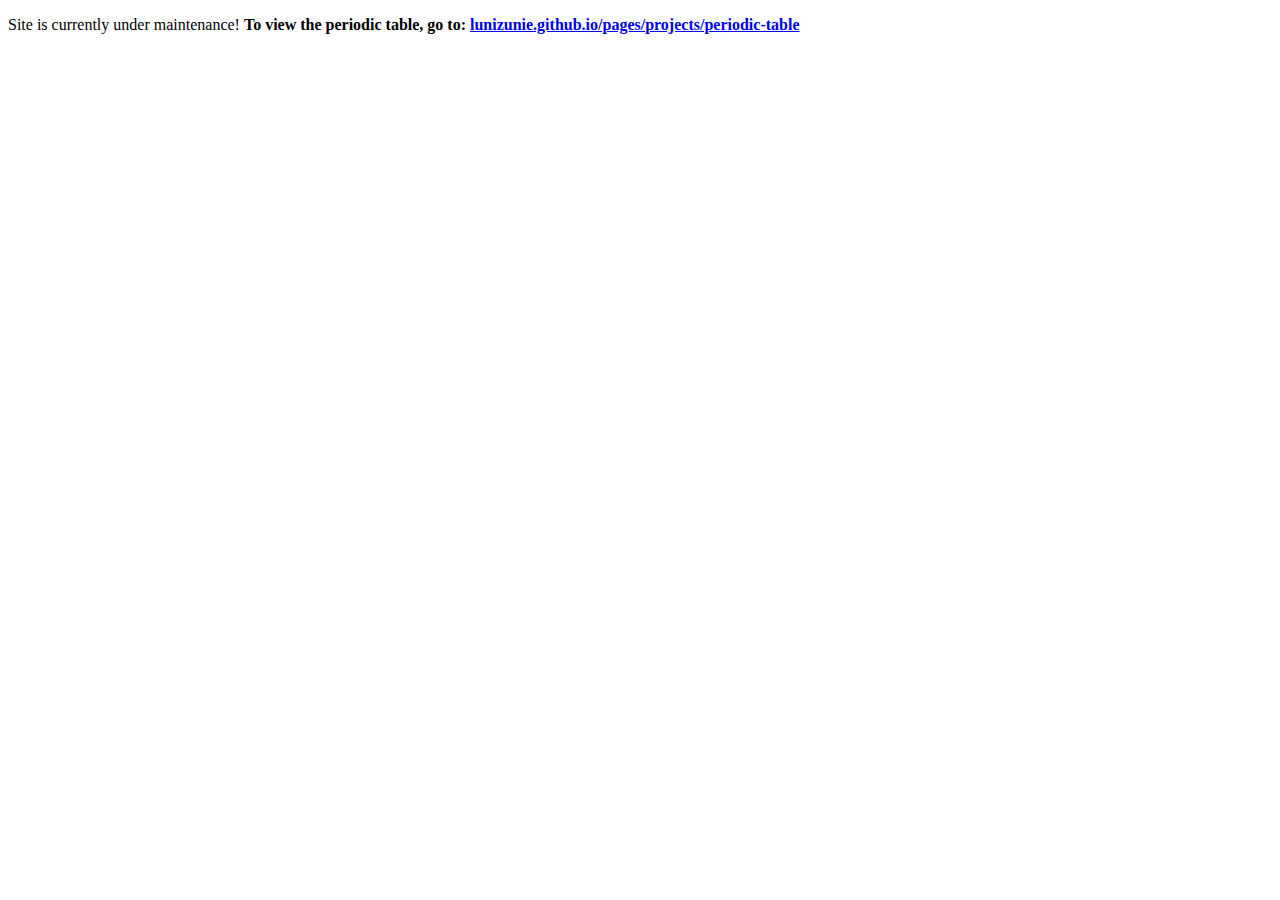
==== commit 0c764536: "Change periodic table location" ====
--- a/index.html
+++ b/index.html
@@ -4,6 +4,6 @@
 
   </head>
   <body>
-    <p>Site is under maintenance! <b>To view the periodic table, go to: <a href='/pages/projects/index.html' target='_self'>lunizunie.github.io/pages/projects/index.html</a></b></p>
+    <p>Site is currently under maintenance! <b>To view the periodic table, go to: <a href='/pages/projects/periodic-table' target='_self'>lunizunie.github.io/pages/projects/periodic-table</a></b></p>
   </body>
 </html>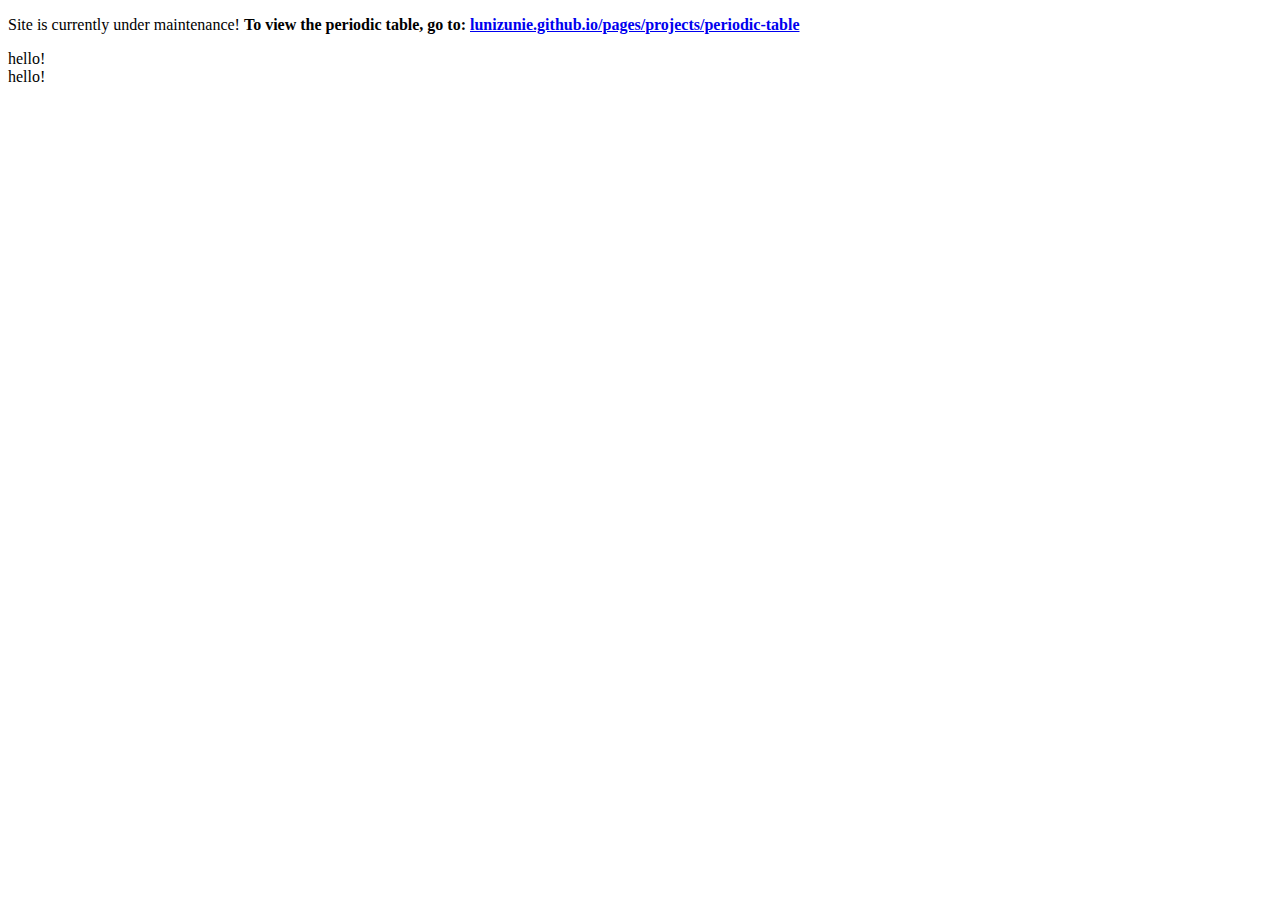
==== commit b1c6ccf9: "404 page, page saving" ====
--- a/index.html
+++ b/index.html
@@ -1,9 +1,36 @@
+<!--
+  Copyright 2023 LuniZunie
+
+  Licensed under the Apache License, Version 2.0 (the "License");
+  you may not use this file except in compliance with the License.
+  You may obtain a copy of the License at
+
+      http://www.apache.org/licenses/LICENSE-2.0
+
+  Unless required by applicable law or agreed to in writing, software
+  distributed under the License is distributed on an "AS IS" BASIS,
+  WITHOUT WARRANTIES OR CONDITIONS OF ANY KIND, either express or implied.
+  See the License for the specific language governing permissions and
+  limitations under the License.
+-->
+
 <!DOCTYPE html>
 <html>
   <head>
+    <link rel='stylesheet' href='global/style.css' />
 
+    <script src='global/prototype.js'></script>
+    <script src='global/script.js' defer></script>
+
+    <script src='script.js' defer></script>
   </head>
   <body>
     <p>Site is currently under maintenance! <b>To view the periodic table, go to: <a href='/pages/projects/periodic-table' target='_self'>lunizunie.github.io/pages/projects/periodic-table</a></b></p>
+    <div id='section1' class='hash select'>
+      hello!
+    </div>
+    <div id='section2' class='hash select'>
+      hello!
+    </div>
   </body>
 </html>--- a/global/style.css
+++ b/global/style.css
@@ -0,0 +1,46 @@
+/*
+  Copyright 2023 LuniZunie
+
+  Licensed under the Apache License, Version 2.0 (the "License");
+  you may not use this file except in compliance with the License.
+  You may obtain a copy of the License at
+
+      http://www.apache.org/licenses/LICENSE-2.0
+
+  Unless required by applicable law or agreed to in writing, software
+  distributed under the License is distributed on an "AS IS" BASIS,
+  WITHOUT WARRANTIES OR CONDITIONS OF ANY KIND, either express or implied.
+  See the License for the specific language governing permissions and
+  limitations under the License.
+*/
+
+* {
+  cursor: default;
+  -webkit-user-select: none;
+  -ms-user-select: none;
+  user-select: none;
+}
+
+.select, .select * {
+  cursor: auto;
+  -webkit-user-select: all;
+  -ms-user-select: all;
+  user-select: all;
+}
+
+.select .noselect, .select .noselect * {
+  cursor: default;
+  -webkit-user-select: none;
+  -ms-user-select: none;
+  user-select: none;
+}
+
+.hidden {
+  display: none;
+}
+
+.false_hidden {
+  pointer-events: none;
+
+  opacity: 0;
+}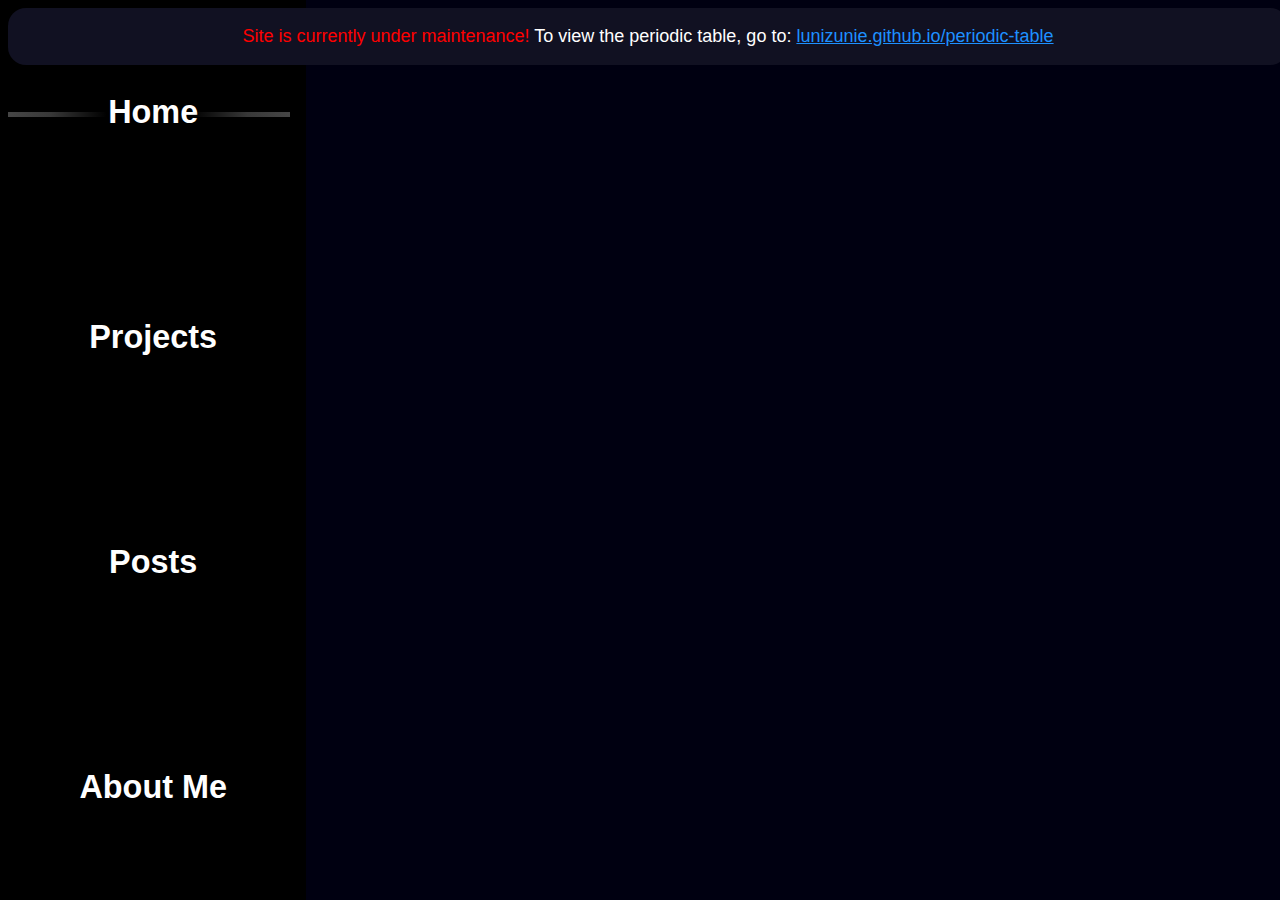
==== commit 443c8a0e: "Formatted home page" ====
--- a/index.html
+++ b/index.html
@@ -1,14 +1,14 @@
 <!--
   Copyright 2023 LuniZunie
 
-  Licensed under the Apache License, Version 2.0 (the "License");
+  Licensed under the Apache License, Version 2.0 (the 'License');
   you may not use this file except in compliance with the License.
   You may obtain a copy of the License at
 
       http://www.apache.org/licenses/LICENSE-2.0
 
   Unless required by applicable law or agreed to in writing, software
-  distributed under the License is distributed on an "AS IS" BASIS,
+  distributed under the License is distributed on an 'AS IS' BASIS,
   WITHOUT WARRANTIES OR CONDITIONS OF ANY KIND, either express or implied.
   See the License for the specific language governing permissions and
   limitations under the License.
@@ -19,18 +19,26 @@
   <head>
     <link rel='stylesheet' href='global/style.css' />
 
+    <link rel='stylesheet' href='index/style.css' />
+
     <script src='global/prototype.js'></script>
     <script src='global/script.js' defer></script>
 
-    <script src='script.js' defer></script>
+    <script src='index/script.js' defer></script>
   </head>
   <body>
-    <p>Site is currently under maintenance! <b>To view the periodic table, go to: <a href='/pages/projects/periodic-table' target='_self'>lunizunie.github.io/pages/projects/periodic-table</a></b></p>
-    <div id='section1' class='hash select'>
-      hello!
+    <div id='top_nav'>
+      <h1><span href='/' target='_self'>Home</span></h1><br>
+      <h1><span href='pages/projects' target='_self'>Projects</span></h1><br>
+      <h1><span href='pages/posts' target='_self'>Posts</span></h1><br>
+      <h1><span href='pages/about-me' target='_self'>About Me</span></h1>
     </div>
-    <div id='section2' class='hash select'>
-      hello!
+    <div id='menu_bar'></div>
+    <div id='content'>
+
+    </div>
+    <div class='select' style='position: fixed;z-index: 4;width: 100vw;text-align: center;background: #112;border-radius: 2vmin;color: red;'>
+      <p>Site is currently under maintenance! <span style='color: white'>To view the periodic table, go to: <span href='/periodic-table' style='text-decoration: underline;color: dodgerblue;' target='_self'>lunizunie.github.io/periodic-table</span></span></p>
     </div>
   </body>
 </html>--- a/global/style.css
+++ b/global/style.css
@@ -14,6 +14,21 @@
   limitations under the License.
 */
 
+@keyframes rotate360Clockwise {
+  from {
+    transform: rotateZ(0deg);
+  }
+  to {
+    transform: rotateZ(360deg);
+  }
+}
+
+body {
+  color: white;
+  font-size: min(2vh, 2vw);
+  font-family: Century Gothic, CenturyGothic, AppleGothic, sans-serif;
+}
+
 * {
   cursor: default;
   -webkit-user-select: none;
@@ -23,9 +38,9 @@
 
 .select, .select * {
   cursor: auto;
-  -webkit-user-select: all;
-  -ms-user-select: all;
-  user-select: all;
+  -webkit-user-select: text;
+  -ms-user-select: text;
+  user-select: text;
 }
 
 .select .noselect, .select .noselect * {
@@ -43,4 +58,22 @@
   pointer-events: none;
 
   opacity: 0;
+}
+
+.right {
+  float: right;
+}
+
+.left {
+  float: left;
+}
+
+icon[type='loading'] {
+  display: block;
+
+  content: url('https://api.iconify.design/mingcute/loading-line.svg');
+}
+
+icon[type='loading'][animate] {
+  animation: rotate360Clockwise 2s linear 0s infinite forwards;
 }--- a/index/style.css
+++ b/index/style.css
@@ -0,0 +1,82 @@
+/*
+  Copyright 2023 LuniZunie
+
+  Licensed under the Apache License, Version 2.0 (the "License");
+  you may not use this file except in compliance with the License.
+  You may obtain a copy of the License at
+
+      http://www.apache.org/licenses/LICENSE-2.0
+
+  Unless required by applicable law or agreed to in writing, software
+  distributed under the License is distributed on an "AS IS" BASIS,
+  WITHOUT WARRANTIES OR CONDITIONS OF ANY KIND, either express or implied.
+  See the License for the specific language governing permissions and
+  limitations under the License.
+*/
+
+body {
+  overflow: hidden;
+
+  background: #001;
+}
+
+#top_nav {
+  position: fixed;
+  left: 0px;
+  top: 0px;
+  width: auto;
+  height: 100vh;
+
+  font-size: 0.9em;
+  white-space: nowrap;
+  overflow: hidden hidden;
+
+  background: #000;
+
+  z-index: 2;
+
+  transition: all 250ms;
+}
+
+#top_nav > h1 {
+  display: inline-block;
+  width: 20vw;
+
+  margin: 0px 1vmin;
+  padding: calc(12em / 4 - 0.1em) 0.5em;
+
+  text-align: center;
+
+  transition: all 250ms;
+}
+
+#top_nav > h1 > span {
+  cursor: pointer;
+}
+
+#menu_bar {
+  pointer-events: none;
+
+  position: fixed;
+  display: block;
+  width: 22vw;
+  height: 0.5vh;
+
+  background: linear-gradient(90deg, rgba(70,70,70,1) 0%, rgba(70,70,70,0.8) 15%, rgba(70,70,70,0) 35%, rgba(70,70,70,0) 65%, rgba(70,70,70,0.8) 85%, rgba(70,70,70,1) 100%);
+
+  z-index: 3;
+
+  transition: all 1s;
+}
+
+#content {
+  position: fixed;
+  left: 20vw;
+  top: 0px;
+  width: 80vw;
+  height: 100vh;
+
+  overflow: auto;
+
+  z-index: 1;
+}